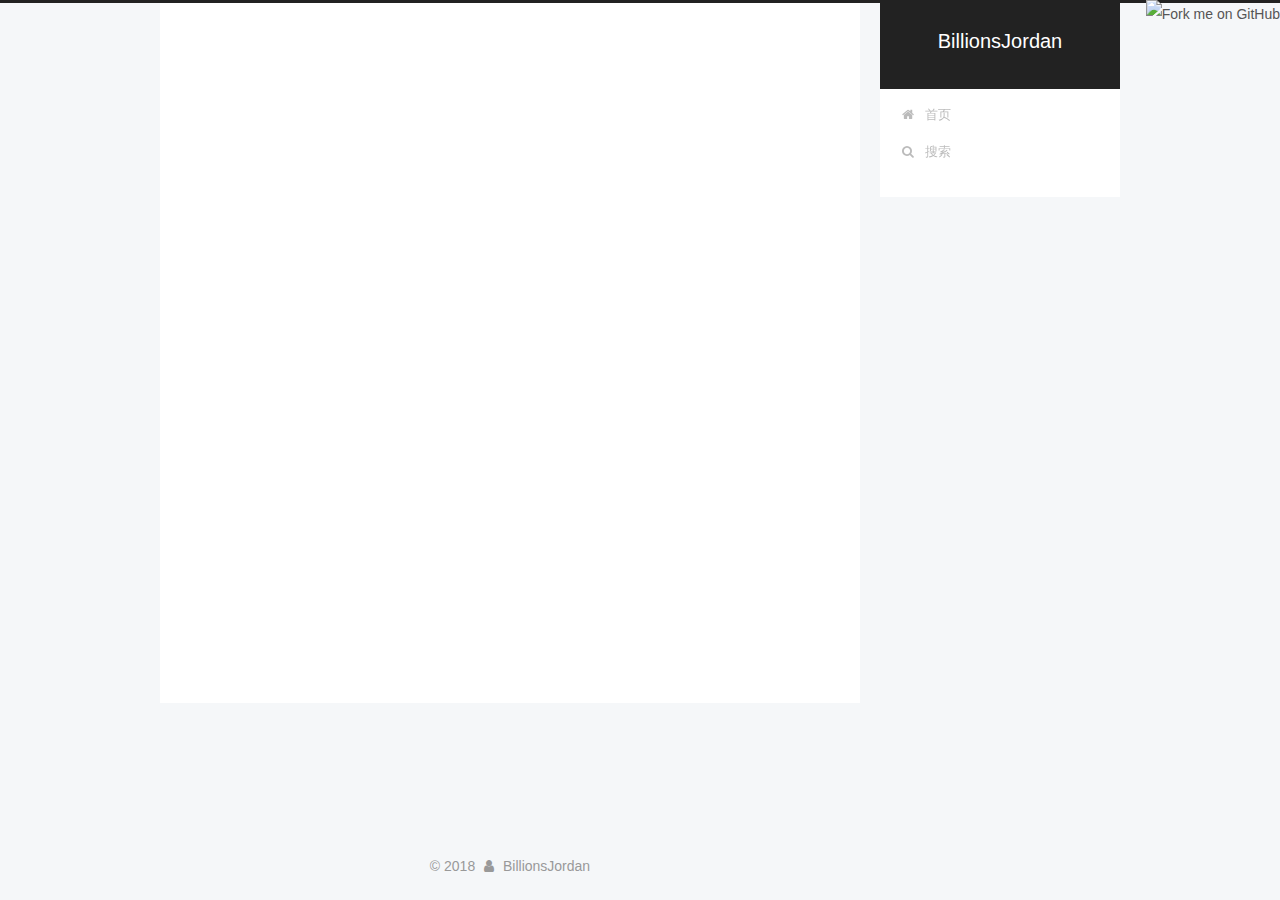
==== index.html @ 919eaffe "hexo deploy" ====
<!DOCTYPE html>



  


<html class="theme-next pisces use-motion" lang="zh-Hans">
<head>
  <meta charset="UTF-8"/>
<meta http-equiv="X-UA-Compatible" content="IE=edge" />
<meta name="viewport" content="width=device-width, initial-scale=1, maximum-scale=1"/>
<meta name="theme-color" content="#222">









<meta http-equiv="Cache-Control" content="no-transform" />
<meta http-equiv="Cache-Control" content="no-siteapp" />
















  
  
  <link href="/lib/fancybox/source/jquery.fancybox.css?v=2.1.5" rel="stylesheet" type="text/css" />







<link href="/lib/font-awesome/css/font-awesome.min.css?v=4.6.2" rel="stylesheet" type="text/css" />

<link href="/css/main.css?v=5.1.4" rel="stylesheet" type="text/css" />


  <link rel="apple-touch-icon" sizes="180x180" href="/images/apple-touch-icon-next.png?v=5.1.4">


  <link rel="icon" type="image/png" sizes="32x32" href="/images/favicon-32x32-next.png?v=5.1.4">


  <link rel="icon" type="image/png" sizes="16x16" href="/images/favicon-16x16-next.png?v=5.1.4">


  <link rel="mask-icon" href="/images/logo.svg?v=5.1.4" color="#222">





  <meta name="keywords" content="Hexo, NexT" />





  <link rel="alternate" href="/atom.xml" title="BillionsJordan" type="application/atom+xml" />






<meta name="description" content="Do something you like!">
<meta property="og:type" content="website">
<meta property="og:title" content="BillionsJordan">
<meta property="og:url" content="http://yoursite.com/index.html">
<meta property="og:site_name" content="BillionsJordan">
<meta property="og:description" content="Do something you like!">
<meta property="og:locale" content="zh-Hans">
<meta name="twitter:card" content="summary">
<meta name="twitter:title" content="BillionsJordan">
<meta name="twitter:description" content="Do something you like!">



<script type="text/javascript" id="hexo.configurations">
  var NexT = window.NexT || {};
  var CONFIG = {
    root: '/',
    scheme: 'Pisces',
    version: '5.1.4',
    sidebar: {"position":"right","display":"post","offset":12,"b2t":false,"scrollpercent":false,"onmobile":false},
    fancybox: true,
    tabs: true,
    motion: {"enable":true,"async":false,"transition":{"post_block":"fadeIn","post_header":"slideDownIn","post_body":"slideDownIn","coll_header":"slideLeftIn","sidebar":"slideUpIn"}},
    duoshuo: {
      userId: '0',
      author: '博主'
    },
    algolia: {
      applicationID: '',
      apiKey: '',
      indexName: '',
      hits: {"per_page":10},
      labels: {"input_placeholder":"Search for Posts","hits_empty":"We didn't find any results for the search: ${query}","hits_stats":"${hits} results found in ${time} ms"}
    }
  };
</script>



  <link rel="canonical" href="http://yoursite.com/"/>





  <title>BillionsJordan</title>
  








</head>

<body itemscope itemtype="http://schema.org/WebPage" lang="zh-Hans">

  
  
    
  

  <div class="container sidebar-position-right 
  page-home">
    <div class="headband"></div>
	<a href="https://github.com/BillionsJordan"><img style="position: absolute; top: 0; right: 0; border: 0;" src="https://s3.amazonaws.com/github/ribbons/forkme_right_darkblue_121621.png" alt="Fork me on GitHub"></a>
    <header id="header" class="header" itemscope itemtype="http://schema.org/WPHeader">
      <div class="header-inner"><div class="site-brand-wrapper">
  <div class="site-meta ">
    

    <div class="custom-logo-site-title">
      <a href="/"  class="brand" rel="start">
        <span class="logo-line-before"><i></i></span>
        <span class="site-title">BillionsJordan</span>
        <span class="logo-line-after"><i></i></span>
      </a>
    </div>
      
        <p class="site-subtitle"></p>
      
  </div>

  <div class="site-nav-toggle">
    <button>
      <span class="btn-bar"></span>
      <span class="btn-bar"></span>
      <span class="btn-bar"></span>
    </button>
  </div>
</div>

<nav class="site-nav">
  

  
    <ul id="menu" class="menu">
      
        
        <li class="menu-item menu-item-home">
          <a href="/" rel="section">
            
              <i class="menu-item-icon fa fa-fw fa-home"></i> <br />
            
            首页
          </a>
        </li>
      

      
        <li class="menu-item menu-item-search">
          
            <a href="javascript:;" class="popup-trigger">
          
            
              <i class="menu-item-icon fa fa-search fa-fw"></i> <br />
            
            搜索
          </a>
        </li>
      
    </ul>
  

  
    <div class="site-search">
      
  <div class="popup search-popup local-search-popup">
  <div class="local-search-header clearfix">
    <span class="search-icon">
      <i class="fa fa-search"></i>
    </span>
    <span class="popup-btn-close">
      <i class="fa fa-times-circle"></i>
    </span>
    <div class="local-search-input-wrapper">
      <input autocomplete="off"
             placeholder="搜索..." spellcheck="false"
             type="text" id="local-search-input">
    </div>
  </div>
  <div id="local-search-result"></div>
</div>



    </div>
  
</nav>



 </div>
    </header>

    <main id="main" class="main">
      <div class="main-inner">
        <div class="content-wrap">
          <div id="content" class="content">
            
  <section id="posts" class="posts-expand">
    
      

  

  
  
  

  <article class="post post-type-normal" itemscope itemtype="http://schema.org/Article">
  
  
  
  <div class="post-block">
    <link itemprop="mainEntityOfPage" href="http://yoursite.com/2018/08/22/创建hexo博客的一些小点/">

    <span hidden itemprop="author" itemscope itemtype="http://schema.org/Person">
      <meta itemprop="name" content="BillionsJordan">
      <meta itemprop="description" content="">
      <meta itemprop="image" content="/uploads/avatar.png">
    </span>

    <span hidden itemprop="publisher" itemscope itemtype="http://schema.org/Organization">
      <meta itemprop="name" content="BillionsJordan">
    </span>

    
      <header class="post-header">

        
        
          <h1 class="post-title" itemprop="name headline">
                
                <a class="post-title-link" href="/2018/08/22/创建hexo博客的一些小点/" itemprop="url">创建hexo博客的一些小点</a></h1>
        

        <div class="post-meta">
          <span class="post-time">
            
              <span class="post-meta-item-icon">
                <i class="fa fa-calendar-o"></i>
              </span>
              
                <span class="post-meta-item-text">发表于</span>
              
              <time title="创建于" itemprop="dateCreated datePublished" datetime="2018-08-22T10:45:50+08:00">
                2018-08-22
              </time>
            

            

            
          </span>

          

          
            
          

          
          
             <span id="/2018/08/22/创建hexo博客的一些小点/" class="leancloud_visitors" data-flag-title="创建hexo博客的一些小点">
                &nbsp;阅读次数
			   <span class="post-meta-divider">|</span>
               <span class="post-meta-item-icon">
                 <i class="fa fa-eye"></i>
               </span>
               
                 <span class="post-meta-item-text">阅读次数&#58;</span>
               
                 <span class="leancloud-visitors-count"></span>
             </span>
          

          

          
            <div class="post-wordcount">
              
                
                <span class="post-meta-item-icon">
                  <i class="fa fa-file-word-o"></i>
                </span>
                
                  <span class="post-meta-item-text">字数统计&#58;</span>
                
                <span title="字数统计">
                  551
                </span>
              

              
                <span class="post-meta-divider">|</span>
              

              
                <span class="post-meta-item-icon">
                  <i class="fa fa-clock-o"></i>
                </span>
                
                  <span class="post-meta-item-text">阅读时长 &asymp;</span>
                
                <span title="阅读时长">
                  2
                </span>
              
            </div>
          

          

        </div>
      </header>
    

    
    
    
    <div class="post-body" itemprop="articleBody">

      
      

      
        
          
          本文不涉及到太具体的安装方法粗略总结一下：
1.hexo-admin的作用&ensp; &emsp; 个人而言，还没有体会出太大的作用。&emsp; &emsp;1.hexo插入图片时，在创建md文件的同时需要创建一个同名文件夹，用来存储图片。而admin后台中的post新建md文件时并没有创建该文
          ...
          <!--noindex-->
          <div class="post-button text-center">
            <a class="btn" href="/2018/08/22/创建hexo博客的一些小点/#more" rel="contents">
              阅读全文 &raquo;
            </a>
          </div>
          <!--/noindex-->
        
      
    </div>
    
    
    

	<div>
	
	</div>
	
	
    

	
    

    
	
    <footer class="post-footer">
      

      

      

      
      
        <div class="post-eof"></div>
      
    </footer>
  </div>
  
  
  
  </article>


    
  </section>

  


          </div>
          


          

        </div>
        
          
  
  <div class="sidebar-toggle">
    <div class="sidebar-toggle-line-wrap">
      <span class="sidebar-toggle-line sidebar-toggle-line-first"></span>
      <span class="sidebar-toggle-line sidebar-toggle-line-middle"></span>
      <span class="sidebar-toggle-line sidebar-toggle-line-last"></span>
    </div>
  </div>

  <aside id="sidebar" class="sidebar">
    
    <div class="sidebar-inner">

      

      

      <section class="site-overview-wrap sidebar-panel sidebar-panel-active">
        <div class="site-overview">
          <div class="site-author motion-element" itemprop="author" itemscope itemtype="http://schema.org/Person">
            
              <img class="site-author-image" itemprop="image"
                src="/uploads/avatar.png"
                alt="BillionsJordan" />
            
              <p class="site-author-name" itemprop="name">BillionsJordan</p>
              <p class="site-description motion-element" itemprop="description">Do something you like!</p>
          </div>

          <nav class="site-state motion-element">

            
              <div class="site-state-item site-state-posts">
              
                <a href="/archives">
              
                  <span class="site-state-item-count">1</span>
                  <span class="site-state-item-name">日志</span>
                </a>
              </div>
            

            

            

          </nav>

          
            <div class="feed-link motion-element">
              <a href="/atom.xml" rel="alternate">
                <i class="fa fa-rss"></i>
                RSS
              </a>
            </div>
          

          

          
          

          
          

          

        </div>
      </section>

      

      

    </div>
  </aside>


        
      </div>
    </main>

    <footer id="footer" class="footer">
      <div class="footer-inner">
        
<div class="copyright">&copy; <span itemprop="copyrightYear">2018</span>
  <span class="with-love">
    <i class="fa fa-user"></i>
  </span>
  <span class="author" itemprop="copyrightHolder">BillionsJordan</span>
  
  
</div>

<!-- 
  

  <div class="powered-by">由 <a class="theme-link" target="_blank" href="https://hexo.io">Hexo</a> 强力驱动</div>



  <span class="post-meta-divider">|</span>



  <div class="theme-info">主题 &mdash; <a class="theme-link" target="_blank" href="https://github.com/iissnan/hexo-theme-next">NexT.Pisces</a> v5.1.4</div>
 -->




        







        
      </div>
    </footer>

    
      <div class="back-to-top">
        <i class="fa fa-arrow-up"></i>
        
      </div>
    

    

  </div>

  

<script type="text/javascript">
  if (Object.prototype.toString.call(window.Promise) !== '[object Function]') {
    window.Promise = null;
  }
</script>









  












  
  
    <script type="text/javascript" src="/lib/jquery/index.js?v=2.1.3"></script>
  

  
  
    <script type="text/javascript" src="/lib/fastclick/lib/fastclick.min.js?v=1.0.6"></script>
  

  
  
    <script type="text/javascript" src="/lib/jquery_lazyload/jquery.lazyload.js?v=1.9.7"></script>
  

  
  
    <script type="text/javascript" src="/lib/velocity/velocity.min.js?v=1.2.1"></script>
  

  
  
    <script type="text/javascript" src="/lib/velocity/velocity.ui.min.js?v=1.2.1"></script>
  

  
  
    <script type="text/javascript" src="/lib/fancybox/source/jquery.fancybox.pack.js?v=2.1.5"></script>
  


  


  <script type="text/javascript" src="/js/src/utils.js?v=5.1.4"></script>

  <script type="text/javascript" src="/js/src/motion.js?v=5.1.4"></script>



  
  


  <script type="text/javascript" src="/js/src/affix.js?v=5.1.4"></script>

  <script type="text/javascript" src="/js/src/schemes/pisces.js?v=5.1.4"></script>



  

  


  <script type="text/javascript" src="/js/src/bootstrap.js?v=5.1.4"></script>



  


  




	





  





  












  

  <script type="text/javascript">
    // Popup Window;
    var isfetched = false;
    var isXml = true;
    // Search DB path;
    var search_path = "search.xml";
    if (search_path.length === 0) {
      search_path = "search.xml";
    } else if (/json$/i.test(search_path)) {
      isXml = false;
    }
    var path = "/" + search_path;
    // monitor main search box;

    var onPopupClose = function (e) {
      $('.popup').hide();
      $('#local-search-input').val('');
      $('.search-result-list').remove();
      $('#no-result').remove();
      $(".local-search-pop-overlay").remove();
      $('body').css('overflow', '');
    }

    function proceedsearch() {
      $("body")
        .append('<div class="search-popup-overlay local-search-pop-overlay"></div>')
        .css('overflow', 'hidden');
      $('.search-popup-overlay').click(onPopupClose);
      $('.popup').toggle();
      var $localSearchInput = $('#local-search-input');
      $localSearchInput.attr("autocapitalize", "none");
      $localSearchInput.attr("autocorrect", "off");
      $localSearchInput.focus();
    }

    // search function;
    var searchFunc = function(path, search_id, content_id) {
      'use strict';

      // start loading animation
      $("body")
        .append('<div class="search-popup-overlay local-search-pop-overlay">' +
          '<div id="search-loading-icon">' +
          '<i class="fa fa-spinner fa-pulse fa-5x fa-fw"></i>' +
          '</div>' +
          '</div>')
        .css('overflow', 'hidden');
      $("#search-loading-icon").css('margin', '20% auto 0 auto').css('text-align', 'center');

      $.ajax({
        url: path,
        dataType: isXml ? "xml" : "json",
        async: true,
        success: function(res) {
          // get the contents from search data
          isfetched = true;
          $('.popup').detach().appendTo('.header-inner');
          var datas = isXml ? $("entry", res).map(function() {
            return {
              title: $("title", this).text(),
              content: $("content",this).text(),
              url: $("url" , this).text()
            };
          }).get() : res;
          var input = document.getElementById(search_id);
          var resultContent = document.getElementById(content_id);
          var inputEventFunction = function() {
            var searchText = input.value.trim().toLowerCase();
            var keywords = searchText.split(/[\s\-]+/);
            if (keywords.length > 1) {
              keywords.push(searchText);
            }
            var resultItems = [];
            if (searchText.length > 0) {
              // perform local searching
              datas.forEach(function(data) {
                var isMatch = false;
                var hitCount = 0;
                var searchTextCount = 0;
                var title = data.title.trim();
                var titleInLowerCase = title.toLowerCase();
                var content = data.content.trim().replace(/<[^>]+>/g,"");
                var contentInLowerCase = content.toLowerCase();
                var articleUrl = decodeURIComponent(data.url);
                var indexOfTitle = [];
                var indexOfContent = [];
                // only match articles with not empty titles
                if(title != '') {
                  keywords.forEach(function(keyword) {
                    function getIndexByWord(word, text, caseSensitive) {
                      var wordLen = word.length;
                      if (wordLen === 0) {
                        return [];
                      }
                      var startPosition = 0, position = [], index = [];
                      if (!caseSensitive) {
                        text = text.toLowerCase();
                        word = word.toLowerCase();
                      }
                      while ((position = text.indexOf(word, startPosition)) > -1) {
                        index.push({position: position, word: word});
                        startPosition = position + wordLen;
                      }
                      return index;
                    }

                    indexOfTitle = indexOfTitle.concat(getIndexByWord(keyword, titleInLowerCase, false));
                    indexOfContent = indexOfContent.concat(getIndexByWord(keyword, contentInLowerCase, false));
                  });
                  if (indexOfTitle.length > 0 || indexOfContent.length > 0) {
                    isMatch = true;
                    hitCount = indexOfTitle.length + indexOfContent.length;
                  }
                }

                // show search results

                if (isMatch) {
                  // sort index by position of keyword

                  [indexOfTitle, indexOfContent].forEach(function (index) {
                    index.sort(function (itemLeft, itemRight) {
                      if (itemRight.position !== itemLeft.position) {
                        return itemRight.position - itemLeft.position;
                      } else {
                        return itemLeft.word.length - itemRight.word.length;
                      }
                    });
                  });

                  // merge hits into slices

                  function mergeIntoSlice(text, start, end, index) {
                    var item = index[index.length - 1];
                    var position = item.position;
                    var word = item.word;
                    var hits = [];
                    var searchTextCountInSlice = 0;
                    while (position + word.length <= end && index.length != 0) {
                      if (word === searchText) {
                        searchTextCountInSlice++;
                      }
                      hits.push({position: position, length: word.length});
                      var wordEnd = position + word.length;

                      // move to next position of hit

                      index.pop();
                      while (index.length != 0) {
                        item = index[index.length - 1];
                        position = item.position;
                        word = item.word;
                        if (wordEnd > position) {
                          index.pop();
                        } else {
                          break;
                        }
                      }
                    }
                    searchTextCount += searchTextCountInSlice;
                    return {
                      hits: hits,
                      start: start,
                      end: end,
                      searchTextCount: searchTextCountInSlice
                    };
                  }

                  var slicesOfTitle = [];
                  if (indexOfTitle.length != 0) {
                    slicesOfTitle.push(mergeIntoSlice(title, 0, title.length, indexOfTitle));
                  }

                  var slicesOfContent = [];
                  while (indexOfContent.length != 0) {
                    var item = indexOfContent[indexOfContent.length - 1];
                    var position = item.position;
                    var word = item.word;
                    // cut out 100 characters
                    var start = position - 20;
                    var end = position + 80;
                    if(start < 0){
                      start = 0;
                    }
                    if (end < position + word.length) {
                      end = position + word.length;
                    }
                    if(end > content.length){
                      end = content.length;
                    }
                    slicesOfContent.push(mergeIntoSlice(content, start, end, indexOfContent));
                  }

                  // sort slices in content by search text's count and hits' count

                  slicesOfContent.sort(function (sliceLeft, sliceRight) {
                    if (sliceLeft.searchTextCount !== sliceRight.searchTextCount) {
                      return sliceRight.searchTextCount - sliceLeft.searchTextCount;
                    } else if (sliceLeft.hits.length !== sliceRight.hits.length) {
                      return sliceRight.hits.length - sliceLeft.hits.length;
                    } else {
                      return sliceLeft.start - sliceRight.start;
                    }
                  });

                  // select top N slices in content

                  var upperBound = parseInt('1');
                  if (upperBound >= 0) {
                    slicesOfContent = slicesOfContent.slice(0, upperBound);
                  }

                  // highlight title and content

                  function highlightKeyword(text, slice) {
                    var result = '';
                    var prevEnd = slice.start;
                    slice.hits.forEach(function (hit) {
                      result += text.substring(prevEnd, hit.position);
                      var end = hit.position + hit.length;
                      result += '<b class="search-keyword">' + text.substring(hit.position, end) + '</b>';
                      prevEnd = end;
                    });
                    result += text.substring(prevEnd, slice.end);
                    return result;
                  }

                  var resultItem = '';

                  if (slicesOfTitle.length != 0) {
                    resultItem += "<li><a href='" + articleUrl + "' class='search-result-title'>" + highlightKeyword(title, slicesOfTitle[0]) + "</a>";
                  } else {
                    resultItem += "<li><a href='" + articleUrl + "' class='search-result-title'>" + title + "</a>";
                  }

                  slicesOfContent.forEach(function (slice) {
                    resultItem += "<a href='" + articleUrl + "'>" +
                      "<p class=\"search-result\">" + highlightKeyword(content, slice) +
                      "...</p>" + "</a>";
                  });

                  resultItem += "</li>";
                  resultItems.push({
                    item: resultItem,
                    searchTextCount: searchTextCount,
                    hitCount: hitCount,
                    id: resultItems.length
                  });
                }
              })
            };
            if (keywords.length === 1 && keywords[0] === "") {
              resultContent.innerHTML = '<div id="no-result"><i class="fa fa-search fa-5x" /></div>'
            } else if (resultItems.length === 0) {
              resultContent.innerHTML = '<div id="no-result"><i class="fa fa-frown-o fa-5x" /></div>'
            } else {
              resultItems.sort(function (resultLeft, resultRight) {
                if (resultLeft.searchTextCount !== resultRight.searchTextCount) {
                  return resultRight.searchTextCount - resultLeft.searchTextCount;
                } else if (resultLeft.hitCount !== resultRight.hitCount) {
                  return resultRight.hitCount - resultLeft.hitCount;
                } else {
                  return resultRight.id - resultLeft.id;
                }
              });
              var searchResultList = '<ul class=\"search-result-list\">';
              resultItems.forEach(function (result) {
                searchResultList += result.item;
              })
              searchResultList += "</ul>";
              resultContent.innerHTML = searchResultList;
            }
          }

          if ('auto' === 'auto') {
            input.addEventListener('input', inputEventFunction);
          } else {
            $('.search-icon').click(inputEventFunction);
            input.addEventListener('keypress', function (event) {
              if (event.keyCode === 13) {
                inputEventFunction();
              }
            });
          }

          // remove loading animation
          $(".local-search-pop-overlay").remove();
          $('body').css('overflow', '');

          proceedsearch();
        }
      });
    }

    // handle and trigger popup window;
    $('.popup-trigger').click(function(e) {
      e.stopPropagation();
      if (isfetched === false) {
        searchFunc(path, 'local-search-input', 'local-search-result');
      } else {
        proceedsearch();
      };
    });

    $('.popup-btn-close').click(onPopupClose);
    $('.popup').click(function(e){
      e.stopPropagation();
    });
    $(document).on('keyup', function (event) {
      var shouldDismissSearchPopup = event.which === 27 &&
        $('.search-popup').is(':visible');
      if (shouldDismissSearchPopup) {
        onPopupClose();
      }
    });
  </script>





  

  
  <script src="https://cdn1.lncld.net/static/js/av-core-mini-0.6.4.js"></script>
  <script>AV.initialize("F7f2YlLB9B2sDqPc4RplpLB1-gzGzoHsz", "wRwfqCRdcYtzFv7EVg0cQFqX");</script>
  <script>
    function showTime(Counter) {
      var query = new AV.Query(Counter);
      var entries = [];
      var $visitors = $(".leancloud_visitors");

      $visitors.each(function () {
        entries.push( $(this).attr("id").trim() );
      });

      query.containedIn('url', entries);
      query.find()
        .done(function (results) {
          var COUNT_CONTAINER_REF = '.leancloud-visitors-count';

          if (results.length === 0) {
            $visitors.find(COUNT_CONTAINER_REF).text(0);
            return;
          }

          for (var i = 0; i < results.length; i++) {
            var item = results[i];
            var url = item.get('url');
            var time = item.get('time');
            var element = document.getElementById(url);

            $(element).find(COUNT_CONTAINER_REF).text(time);
          }
          for(var i = 0; i < entries.length; i++) {
            var url = entries[i];
            var element = document.getElementById(url);
            var countSpan = $(element).find(COUNT_CONTAINER_REF);
            if( countSpan.text() == '') {
              countSpan.text(0);
            }
          }
        })
        .fail(function (object, error) {
          console.log("Error: " + error.code + " " + error.message);
        });
    }

    function addCount(Counter) {
      var $visitors = $(".leancloud_visitors");
      var url = $visitors.attr('id').trim();
      var title = $visitors.attr('data-flag-title').trim();
      var query = new AV.Query(Counter);

      query.equalTo("url", url);
      query.find({
        success: function(results) {
          if (results.length > 0) {
            var counter = results[0];
            counter.fetchWhenSave(true);
            counter.increment("time");
            counter.save(null, {
              success: function(counter) {
                var $element = $(document.getElementById(url));
                $element.find('.leancloud-visitors-count').text(counter.get('time'));
              },
              error: function(counter, error) {
                console.log('Failed to save Visitor num, with error message: ' + error.message);
              }
            });
          } else {
            var newcounter = new Counter();
            /* Set ACL */
            var acl = new AV.ACL();
            acl.setPublicReadAccess(true);
            acl.setPublicWriteAccess(true);
            newcounter.setACL(acl);
            /* End Set ACL */
            newcounter.set("title", title);
            newcounter.set("url", url);
            newcounter.set("time", 1);
            newcounter.save(null, {
              success: function(newcounter) {
                var $element = $(document.getElementById(url));
                $element.find('.leancloud-visitors-count').text(newcounter.get('time'));
              },
              error: function(newcounter, error) {
                console.log('Failed to create');
              }
            });
          }
        },
        error: function(error) {
          console.log('Error:' + error.code + " " + error.message);
        }
      });
    }

    $(function() {
      var Counter = AV.Object.extend("Counter");
      if ($('.leancloud_visitors').length == 1) {
        addCount(Counter);
      } else if ($('.post-title-link').length > 1) {
        showTime(Counter);
      }
    });
  </script>



  

  

  
  

  

  

  

  
  <!-- custom analytics part create by xiamo -->
<script src="https://cdn1.lncld.net/static/js/av-core-mini-0.6.1.js"></script>
<script>AV.initialize("F7f2YlLB9B2sDqPc4RplpLB1-gzGzoHsz", "wRwfqCRdcYtzFv7EVg0cQFqX");</script>
<script>
function showTime(Counter) {
	var query = new AV.Query(Counter);
	$(".leancloud_visitors").each(function() {
		var url = $(this).attr("id").trim();
		query.equalTo("url", url);
		query.find({
			success: function(results) {
				if (results.length == 0) {
					var content = '0 ' + $(document.getElementById(url)).text();
					$(document.getElementById(url)).text(content);
					return;
				}
				for (var i = 0; i < results.length; i++) {
					var object = results[i];
					var content = object.get('time') + ' ' + $(document.getElementById(url)).text();
					$(document.getElementById(url)).text(content);
				}
			},
			error: function(object, error) {
				console.log("Error: " + error.code + " " + error.message);
			}
		});

	});
}

function addCount(Counter) {
	var Counter = AV.Object.extend("Counter");
	url = $(".leancloud_visitors").attr('id').trim();
	title = $(".leancloud_visitors").attr('data-flag-title').trim();
	var query = new AV.Query(Counter);
	query.equalTo("url", url);
	query.find({
		success: function(results) {
			if (results.length > 0) {
				var counter = results[0];
				counter.fetchWhenSave(true);
				counter.increment("time");
				counter.save(null, {
					success: function(counter) {
						var content =  counter.get('time') + ' ' + $(document.getElementById(url)).text();
						$(document.getElementById(url)).text(content);
					},
					error: function(counter, error) {
						console.log('Failed to save Visitor num, with error message: ' + error.message);
					}
				});
			} else {
				var newcounter = new Counter();
				newcounter.set("title", title);
				newcounter.set("url", url);
				newcounter.set("time", 1);
				newcounter.save(null, {
					success: function(newcounter) {
					    console.log("newcounter.get('time')="+newcounter.get('time'));
						var content = newcounter.get('time') + ' ' + $(document.getElementById(url)).text();
						$(document.getElementById(url)).text(content);
					},
					error: function(newcounter, error) {
						console.log('Failed to create');
					}
				});
			}
		},
		error: function(error) {
			console.log('Error:' + error.code + " " + error.message);
		}
	});
}
$(function() {
	var Counter = AV.Object.extend("Counter");
	if ($('.leancloud_visitors').length == 1) {
		addCount(Counter);
	} else if ($('.post-title-link').length > 1) {
		showTime(Counter);
	}
}); 
</script>
  
</body>
</html>
---- css/main.css ----
/* normalize.css v3.0.2 | MIT License | git.io/normalize */
html {
  font-family: sans-serif; /* 1 */
  -ms-text-size-adjust: 100%; /* 2 */
  -webkit-text-size-adjust: 100%; /* 2 */
}
body {
  margin: 0;
}
article,
aside,
details,
figcaption,
figure,
footer,
header,
hgroup,
main,
menu,
nav,
section,
summary {
  display: block;
}
audio,
canvas,
progress,
video {
  display: inline-block; /* 1 */
  vertical-align: baseline; /* 2 */
}
audio:not([controls]) {
  display: none;
  height: 0;
}
[hidden],
template {
  display: none;
}
a {
  background-color: transparent;
}
a:active,
a:hover {
  outline: 0;
}
abbr[title] {
  border-bottom: 1px dotted;
}
b,
strong {
  font-weight: bold;
}
dfn {
  font-style: italic;
}
h1 {
  font-size: 2em;
  margin: 0.67em 0;
}
mark {
  background: #ff0;
  color: #000;
}
small {
  font-size: 80%;
}
sub,
sup {
  font-size: 75%;
  line-height: 0;
  position: relative;
  vertical-align: baseline;
}
sup {
  top: -0.5em;
}
sub {
  bottom: -0.25em;
}
img {
  border: 0;
}
svg:not(:root) {
  overflow: hidden;
}
figure {
  margin: 1em 40px;
}
hr {
  -moz-box-sizing: content-box;
  box-sizing: content-box;
  height: 0;
}
pre {
  overflow: auto;
}
code,
kbd,
pre,
samp {
  font-family: monospace, monospace;
  font-size: 1em;
}
button,
input,
optgroup,
select,
textarea {
  color: inherit; /* 1 */
  font: inherit; /* 2 */
  margin: 0; /* 3 */
}
button {
  overflow: visible;
}
button,
select {
  text-transform: none;
}
button,
html input[type="button"],
input[type="reset"],
input[type="submit"] {
  -webkit-appearance: button; /* 2 */
  cursor: pointer; /* 3 */
}
button[disabled],
html input[disabled] {
  cursor: default;
}
button::-moz-focus-inner,
input::-moz-focus-inner {
  border: 0;
  padding: 0;
}
input {
  line-height: normal;
}
input[type="checkbox"],
input[type="radio"] {
  box-sizing: border-box; /* 1 */
  padding: 0; /* 2 */
}
input[type="number"]::-webkit-inner-spin-button,
input[type="number"]::-webkit-outer-spin-button {
  height: auto;
}
input[type="search"] {
  -webkit-appearance: textfield; /* 1 */
  -moz-box-sizing: content-box;
  -webkit-box-sizing: content-box; /* 2 */
  box-sizing: content-box;
}
input[type="search"]::-webkit-search-cancel-button,
input[type="search"]::-webkit-search-decoration {
  -webkit-appearance: none;
}
fieldset {
  border: 1px solid #c0c0c0;
  margin: 0 2px;
  padding: 0.35em 0.625em 0.75em;
}
legend {
  border: 0; /* 1 */
  padding: 0; /* 2 */
}
textarea {
  overflow: auto;
}
optgroup {
  font-weight: bold;
}
table {
  border-collapse: collapse;
  border-spacing: 0;
}
td,
th {
  padding: 0;
}
::selection {
  background: #262a30;
  color: #fff;
}
body {
  position: relative;
  font-family: 'Lato', "PingFang SC", "Microsoft YaHei", sans-serif;
  font-size: 14px;
  line-height: 2;
  color: #555;
  background: #f5f7f9;
}
@media (max-width: 767px) {
  body {
    padding-right: 0 !important;
  }
}
@media (min-width: 768px) and (max-width: 991px) {
  body {
    padding-right: 0 !important;
  }
}
@media (min-width: 1600px) {
  body {
    font-size: 16px;
  }
}
h1,
h2,
h3,
h4,
h5,
h6 {
  margin: 0;
  padding: 0;
  font-weight: bold;
  line-height: 1.5;
  font-family: 'Lato', "PingFang SC", "Microsoft YaHei", sans-serif;
}
h2,
h3,
h4,
h5,
h6 {
  margin: 20px 0 15px;
}
h1 {
  font-size: 22px;
}
@media (max-width: 767px) {
  h1 {
    font-size: 18px;
  }
}
h2 {
  font-size: 20px;
}
@media (max-width: 767px) {
  h2 {
    font-size: 16px;
  }
}
h3 {
  font-size: 18px;
}
@media (max-width: 767px) {
  h3 {
    font-size: 14px;
  }
}
h4 {
  font-size: 16px;
}
@media (max-width: 767px) {
  h4 {
    font-size: 12px;
  }
}
h5 {
  font-size: 14px;
}
@media (max-width: 767px) {
  h5 {
    font-size: 10px;
  }
}
h6 {
  font-size: 12px;
}
@media (max-width: 767px) {
  h6 {
    font-size: 8px;
  }
}
p {
  margin: 0 0 20px 0;
}
a {
  color: #555;
  text-decoration: none;
  outline: none;
  border-bottom: 1px solid #999;
  word-wrap: break-word;
}
a:hover {
  color: #222;
  border-bottom-color: #222;
}
blockquote {
  margin: 0;
  padding: 0;
}
img {
  display: block;
  margin: auto;
  max-width: 100%;
  height: auto;
}
hr {
  margin: 40px 0;
  height: 3px;
  border: none;
  background-color: #ddd;
  background-image: repeating-linear-gradient(-45deg, #fff, #fff 4px, transparent 4px, transparent 8px);
}
blockquote {
  padding: 0 15px;
  color: #666;
  border-left: 4px solid #ddd;
}
blockquote cite::before {
  content: "-";
  padding: 0 5px;
}
dt {
  font-weight: 700;
}
dd {
  margin: 0;
  padding: 0;
}
kbd {
  border: 1px solid #ccc;
  border-radius: 0.2em;
  box-shadow: 0.1em 0.1em 0.2em rgba(0,0,0,0.1);
  background-color: #f9f9f9;
  font-family: inherit;
  background-image: -webkit-linear-gradient(top, #eee, #fff, #eee);
  padding: 0.1em 0.3em;
  white-space: nowrap;
}
.text-left {
  text-align: left;
}
.text-center {
  text-align: center;
}
.text-right {
  text-align: right;
}
.text-justify {
  text-align: justify;
}
.text-nowrap {
  white-space: nowrap;
}
.text-lowercase {
  text-transform: lowercase;
}
.text-uppercase {
  text-transform: uppercase;
}
.text-capitalize {
  text-transform: capitalize;
}
.center-block {
  display: block;
  margin-left: auto;
  margin-right: auto;
}
.clearfix:before,
.clearfix:after {
  content: " ";
  display: table;
}
.clearfix:after {
  clear: both;
}
.pullquote {
  width: 45%;
}
.pullquote.left {
  float: left;
  margin-left: 5px;
  margin-right: 10px;
}
.pullquote.right {
  float: right;
  margin-left: 10px;
  margin-right: 5px;
}
.affix.affix.affix {
  position: fixed;
}
.translation {
  margin-top: -20px;
  font-size: 14px;
  color: #999;
}
.scrollbar-measure {
  width: 100px;
  height: 100px;
  overflow: scroll;
  position: absolute;
  top: -9999px;
}
.use-motion .motion-element {
  opacity: 0;
}
table {
  margin: 20px 0;
  width: 100%;
  border-collapse: collapse;
  border-spacing: 0;
  border: 1px solid #ddd;
  font-size: 14px;
  table-layout: fixed;
  word-wrap: break-all;
}
table>tbody>tr:nth-of-type(odd) {
  background-color: #f9f9f9;
}
table>tbody>tr:hover {
  background-color: #f5f5f5;
}
caption,
th,
td {
  padding: 8px;
  text-align: left;
  vertical-align: middle;
  font-weight: normal;
}
th,
td {
  border-bottom: 3px solid #ddd;
  border-right: 1px solid #eee;
}
th {
  padding-bottom: 10px;
  font-weight: 700;
}
td {
  border-bottom-width: 1px;
}
html,
body {
  height: 100%;
}
.container {
  position: relative;
  min-height: 100%;
}
.header-inner {
  margin: 0 auto;
  padding: 100px 0 70px;
  width: 700px;
}
@media (min-width: 1600px) {
  .container .header-inner {
    width: 900px;
  }
}
.main {
  padding-bottom: 150px;
}
.main-inner {
  margin: 0 auto;
  width: 700px;
}
@media (min-width: 1600px) {
  .container .main-inner {
    width: 900px;
  }
}
.footer {
  position: absolute;
  left: 0;
  bottom: 0;
  width: 100%;
  min-height: 50px;
}
.footer-inner {
  box-sizing: border-box;
  margin: 20px auto;
  width: 700px;
}
@media (min-width: 1600px) {
  .container .footer-inner {
    width: 900px;
  }
}
pre,
.highlight {
  overflow: auto;
  margin: 20px 0;
  padding: 0;
  font-size: 13px;
  color: #4d4d4c;
  background: #f7f7f7;
  line-height: 1.6;
}
pre,
code {
  font-family: consolas, Menlo, "PingFang SC", "Microsoft YaHei", monospace;
}
code {
  padding: 2px 4px;
  word-wrap: break-word;
  color: #555;
  background: #eee;
  border-radius: 3px;
  font-size: 13px;
}
pre {
  padding: 10px;
}
pre code {
  padding: 0;
  color: #4d4d4c;
  background: none;
  text-shadow: none;
}
.highlight {
  border-radius: 1px;
}
.highlight pre {
  border: none;
  margin: 0;
  padding: 10px 0;
}
.highlight table {
  margin: 0;
  width: auto;
  border: none;
}
.highlight td {
  border: none;
  padding: 0;
}
.highlight figcaption {
  font-size: 1em;
  color: #4d4d4c;
  line-height: 1em;
  margin-bottom: 1em;
}
.highlight figcaption:before,
.highlight figcaption:after {
  content: " ";
  display: table;
}
.highlight figcaption:after {
  clear: both;
}
.highlight figcaption a {
  float: right;
  color: #4d4d4c;
}
.highlight figcaption a:hover {
  border-bottom-color: #4d4d4c;
}
.highlight .gutter pre {
  padding-left: 10px;
  padding-right: 10px;
  color: #869194;
  text-align: right;
  background-color: #eff2f3;
}
.highlight .code pre {
  width: 100%;
  padding-left: 10px;
  padding-right: 10px;
  background-color: #f7f7f7;
}
.highlight .line {
  height: 20px;
}
.gutter {
  -webkit-user-select: none;
  -moz-user-select: none;
  -ms-user-select: none;
  user-select: none;
}
.gist table {
  width: auto;
}
.gist table td {
  border: none;
}
pre .deletion {
  background: #fdd;
}
pre .addition {
  background: #dfd;
}
pre .meta {
  color: #8959a8;
}
pre .comment {
  color: #8e908c;
}
pre .variable,
pre .attribute,
pre .tag,
pre .regexp,
pre .ruby .constant,
pre .xml .tag .title,
pre .xml .pi,
pre .xml .doctype,
pre .html .doctype,
pre .css .id,
pre .css .class,
pre .css .pseudo {
  color: #c82829;
}
pre .number,
pre .preprocessor,
pre .built_in,
pre .literal,
pre .params,
pre .constant,
pre .command {
  color: #f5871f;
}
pre .ruby .class .title,
pre .css .rules .attribute,
pre .string,
pre .value,
pre .inheritance,
pre .header,
pre .ruby .symbol,
pre .xml .cdata,
pre .special,
pre .number,
pre .formula {
  color: #718c00;
}
pre .title,
pre .css .hexcolor {
  color: #3e999f;
}
pre .function,
pre .python .decorator,
pre .python .title,
pre .ruby .function .title,
pre .ruby .title .keyword,
pre .perl .sub,
pre .javascript .title,
pre .coffeescript .title {
  color: #4271ae;
}
pre .keyword,
pre .javascript .function {
  color: #8959a8;
}
.full-image.full-image.full-image.full-image {
  border: none;
  max-width: 100%;
  width: auto;
  margin: 20px auto 25px;
}
@media (min-width: 992px) {
  .full-image.full-image.full-image.full-image {
    max-width: none;
    width: 118%;
    margin: 0 -9%;
  }
}
.blockquote-center,
.page-home .post-type-quote blockquote,
.page-post-detail .post-type-quote blockquote {
  position: relative;
  margin: 40px 0;
  padding: 0;
  border-left: none;
  text-align: center;
}
.blockquote-center::before,
.page-home .post-type-quote blockquote::before,
.page-post-detail .post-type-quote blockquote::before,
.blockquote-center::after,
.page-home .post-type-quote blockquote::after,
.page-post-detail .post-type-quote blockquote::after {
  position: absolute;
  content: ' ';
  display: block;
  width: 100%;
  height: 24px;
  opacity: 0.2;
  background-repeat: no-repeat;
  background-position: 0 -6px;
  background-size: 22px 22px;
}
.blockquote-center::before,
.page-home .post-type-quote blockquote::before,
.page-post-detail .post-type-quote blockquote::before {
  top: -20px;
  background-image: url("../images/quote-l.svg");
  border-top: 1px solid #ccc;
}
.blockquote-center::after,
.page-home .post-type-quote blockquote::after,
.page-post-detail .post-type-quote blockquote::after {
  bottom: -20px;
  background-image: url("../images/quote-r.svg");
  border-bottom: 1px solid #ccc;
  background-position: 100% 8px;
}
.blockquote-center p,
.page-home .post-type-quote blockquote p,
.page-post-detail .post-type-quote blockquote p,
.blockquote-center div,
.page-home .post-type-quote blockquote div,
.page-post-detail .post-type-quote blockquote div {
  text-align: center;
}
.post .post-body .group-picture img {
  box-sizing: border-box;
  padding: 0 3px;
  border: none;
}
.post .group-picture-row {
  overflow: hidden;
  margin-top: 6px;
}
.post .group-picture-row:first-child {
  margin-top: 0;
}
.post .group-picture-column {
  float: left;
}
.page-post-detail .post-body .group-picture-column {
  float: none;
  margin-top: 10px;
  width: auto !important;
}
.page-post-detail .post-body .group-picture-column img {
  margin: 0 auto;
}
.page-archive .group-picture-container {
  overflow: hidden;
}
.page-archive .group-picture-row {
  float: left;
}
.page-archive .group-picture-row:first-child {
  margin-top: 6px;
}
.page-archive .group-picture-column {
  max-width: 150px;
  max-height: 150px;
}
.post-body .note {
  position: relative;
  padding: 15px;
  margin-bottom: 20px;
  border: 1px solid #eee;
  border-left-width: 5px;
  border-radius: 3px;
}
.post-body .note h2,
.post-body .note h3,
.post-body .note h4,
.post-body .note h5,
.post-body .note h6 {
  margin-top: 0;
  margin-bottom: 0;
  border-bottom: initial;
  padding-top: 0 !important;
}
.post-body .note p:first-child,
.post-body .note ul:first-child,
.post-body .note ol:first-child,
.post-body .note table:first-child,
.post-body .note pre:first-child,
.post-body .note blockquote:first-child {
  margin-top: 0;
}
.post-body .note p:last-child,
.post-body .note ul:last-child,
.post-body .note ol:last-child,
.post-body .note table:last-child,
.post-body .note pre:last-child,
.post-body .note blockquote:last-child {
  margin-bottom: 0;
}
.post-body .note.default {
  border-left-color: #777;
}
.post-body .note.default h2,
.post-body .note.default h3,
.post-body .note.default h4,
.post-body .note.default h5,
.post-body .note.default h6 {
  color: #777;
}
.post-body .note.primary {
  border-left-color: #6f42c1;
}
.post-body .note.primary h2,
.post-body .note.primary h3,
.post-body .note.primary h4,
.post-body .note.primary h5,
.post-body .note.primary h6 {
  color: #6f42c1;
}
.post-body .note.info {
  border-left-color: #428bca;
}
.post-body .note.info h2,
.post-body .note.info h3,
.post-body .note.info h4,
.post-body .note.info h5,
.post-body .note.info h6 {
  color: #428bca;
}
.post-body .note.success {
  border-left-color: #5cb85c;
}
.post-body .note.success h2,
.post-body .note.success h3,
.post-body .note.success h4,
.post-body .note.success h5,
.post-body .note.success h6 {
  color: #5cb85c;
}
.post-body .note.warning {
  border-left-color: #f0ad4e;
}
.post-body .note.warning h2,
.post-body .note.warning h3,
.post-body .note.warning h4,
.post-body .note.warning h5,
.post-body .note.warning h6 {
  color: #f0ad4e;
}
.post-body .note.danger {
  border-left-color: #d9534f;
}
.post-body .note.danger h2,
.post-body .note.danger h3,
.post-body .note.danger h4,
.post-body .note.danger h5,
.post-body .note.danger h6 {
  color: #d9534f;
}
.post-body .label {
  display: inline;
  padding: 0 2px;
  white-space: nowrap;
}
.post-body .label.default {
  background-color: #f0f0f0;
}
.post-body .label.primary {
  background-color: #efe6f7;
}
.post-body .label.info {
  background-color: #e5f2f8;
}
.post-body .label.success {
  background-color: #e7f4e9;
}
.post-body .label.warning {
  background-color: #fcf6e1;
}
.post-body .label.danger {
  background-color: #fae8eb;
}
.post-body .tabs {
  position: relative;
  display: block;
  margin-bottom: 20px;
  padding-top: 10px;
}
.post-body .tabs ul.nav-tabs {
  margin: 0;
  padding: 0;
  display: flex;
  margin-bottom: -1px;
}
@media (max-width: 413px) {
  .post-body .tabs ul.nav-tabs {
    display: block;
    margin-bottom: 5px;
  }
}
.post-body .tabs ul.nav-tabs li.tab {
  list-style-type: none !important;
  margin: 0 0.25em 0 0;
  border-top: 3px solid transparent;
  border-left: 1px solid transparent;
  border-right: 1px solid transparent;
}
@media (max-width: 413px) {
  .post-body .tabs ul.nav-tabs li.tab {
    margin: initial;
    border-top: 1px solid transparent;
    border-left: 3px solid transparent;
    border-right: 1px solid transparent;
    border-bottom: 1px solid transparent;
  }
}
.post-body .tabs ul.nav-tabs li.tab a {
  outline: 0;
  border-bottom: initial;
  display: block;
  line-height: 1.8em;
  padding: 0.25em 0.75em;
  transition-duration: 0.2s;
  transition-timing-function: ease-out;
  transition-delay: 0s;
}
.post-body .tabs ul.nav-tabs li.tab a i {
  width: 1.285714285714286em;
}
.post-body .tabs ul.nav-tabs li.tab.active {
  border-top: 3px solid #fc6423;
  border-left: 1px solid #ddd;
  border-right: 1px solid #ddd;
  background-color: #fff;
}
@media (max-width: 413px) {
  .post-body .tabs ul.nav-tabs li.tab.active {
    border-top: 1px solid #ddd;
    border-left: 3px solid #fc6423;
    border-right: 1px solid #ddd;
    border-bottom: 1px solid #ddd;
  }
}
.post-body .tabs ul.nav-tabs li.tab.active a {
  cursor: default;
  color: #555;
}
.post-body .tabs .tab-content {
  background-color: #fff;
}
.post-body .tabs .tab-content .tab-pane {
  border: 1px solid #ddd;
  padding: 20px 20px 0 20px;
}
.post-body .tabs .tab-content .tab-pane:not(.active) {
  display: none !important;
}
.post-body .tabs .tab-content .tab-pane.active {
  display: block !important;
}
.btn {
  display: inline-block;
  padding: 0 20px;
  font-size: 14px;
  color: #555;
  background: #fff;
  border: 2px solid #555;
  text-decoration: none;
  border-radius: 2px;
  transition-property: background-color;
  transition-duration: 0.2s;
  transition-timing-function: ease-in-out;
  transition-delay: 0s;
  line-height: 2;
}
.btn:hover {
  border-color: #222;
  color: #fff;
  background: #222;
}
.btn +.btn {
  margin: 0 0 8px 8px;
}
.btn .fa-fw {
  width: 1.285714285714286em;
  text-align: left;
}
.btn-bar {
  display: block;
  width: 22px;
  height: 2px;
  background: #555;
  border-radius: 1px;
}
.btn-bar+.btn-bar {
  margin-top: 4px;
}
.pagination {
  margin: 120px 0 40px;
  text-align: center;
  border-top: 1px solid #eee;
}
.page-number-basic,
.pagination .prev,
.pagination .next,
.pagination .page-number,
.pagination .space {
  display: inline-block;
  position: relative;
  top: -1px;
  margin: 0 10px;
  padding: 0 11px;
}
@media (max-width: 767px) {
  .page-number-basic,
  .pagination .prev,
  .pagination .next,
  .pagination .page-number,
  .pagination .space {
    margin: 0 5px;
  }
}
.pagination .prev,
.pagination .next,
.pagination .page-number {
  border-bottom: 0;
  border-top: 1px solid #eee;
  transition-property: border-color;
  transition-duration: 0.2s;
  transition-timing-function: ease-in-out;
  transition-delay: 0s;
}
.pagination .prev:hover,
.pagination .next:hover,
.pagination .page-number:hover {
  border-top-color: #222;
}
.pagination .space {
  padding: 0;
  margin: 0;
}
.pagination .prev {
  margin-left: 0;
}
.pagination .next {
  margin-right: 0;
}
.pagination .page-number.current {
  color: #fff;
  background: #ccc;
  border-top-color: #ccc;
}
@media (max-width: 767px) {
  .pagination {
    border-top: none;
  }
  .pagination .prev,
  .pagination .next,
  .pagination .page-number {
    margin-bottom: 10px;
    border-top: 0;
    border-bottom: 1px solid #eee;
    padding: 0 10px;
  }
  .pagination .prev:hover,
  .pagination .next:hover,
  .pagination .page-number:hover {
    border-bottom-color: #222;
  }
}
.comments {
  margin: 60px 20px 0;
}
.tag-cloud {
  text-align: center;
}
.tag-cloud a {
  display: inline-block;
  margin: 10px;
}
.back-to-top {
  box-sizing: border-box;
  position: fixed;
  bottom: -100px;
  right: 30px;
  z-index: 1050;
  padding: 0 6px;
  width: 24px;
  background: #222;
  font-size: 12px;
  opacity: 0.6;
  color: #fff;
  cursor: pointer;
  text-align: center;
  -webkit-transform: translateZ(0);
  transition-property: bottom;
  transition-duration: 0.2s;
  transition-timing-function: ease-in-out;
  transition-delay: 0s;
}
@media (min-width: 768px) and (max-width: 991px) {
  .back-to-top {
    display: none !important;
  }
}
@media (max-width: 767px) {
  .back-to-top {
    display: none !important;
  }
}
.back-to-top.back-to-top-on {
  bottom: 30px;
}
.header {
  background: transparent;
}
.header-inner {
  position: relative;
}
.headband {
  height: 3px;
  background: #222;
}
.site-meta {
  margin: 0;
  text-align: center;
}
@media (max-width: 767px) {
  .site-meta {
    text-align: center;
  }
}
.brand {
  position: relative;
  display: inline-block;
  padding: 0 40px;
  color: #fff;
  background: #222;
  border-bottom: none;
}
.brand:hover {
  color: #fff;
}
.logo {
  display: inline-block;
  margin-right: 5px;
  line-height: 36px;
  vertical-align: top;
}
.site-title {
  display: inline-block;
  vertical-align: top;
  line-height: 36px;
  font-size: 20px;
  font-weight: normal;
  font-family: 'Lato', "PingFang SC", "Microsoft YaHei", sans-serif;
}
.site-subtitle {
  margin-top: 10px;
  font-size: 13px;
  color: #ddd;
}
.use-motion .brand {
  opacity: 0;
}
.use-motion .logo,
.use-motion .site-title,
.use-motion .site-subtitle {
  opacity: 0;
  position: relative;
  top: -10px;
}
.site-nav-toggle {
  display: none;
  position: absolute;
  top: 10px;
  left: 10px;
}
@media (max-width: 767px) {
  .site-nav-toggle {
    display: block;
  }
}
.site-nav-toggle button {
  margin-top: 2px;
  padding: 9px 10px;
  background: transparent;
  border: none;
}
@media (max-width: 767px) {
  .site-nav {
    display: none;
    margin: 0 -10px;
    padding: 0 10px;
    clear: both;
    border-top: 1px solid #ddd;
  }
}
@media (min-width: 768px) and (max-width: 991px) {
  .site-nav {
    display: block !important;
  }
}
@media (min-width: 992px) {
  .site-nav {
    display: block !important;
  }
}
.menu {
  margin-top: 20px;
  padding-left: 0;
  text-align: center;
}
.menu .menu-item {
  display: inline-block;
  margin: 0 10px;
  list-style: none;
}
@media screen and (max-width: 767px) {
  .menu .menu-item {
    margin-top: 10px;
  }
}
.menu .menu-item a {
  display: block;
  font-size: 13px;
  line-height: inherit;
  border-bottom: 1px solid transparent;
  transition-property: border-color;
  transition-duration: 0.2s;
  transition-timing-function: ease-in-out;
  transition-delay: 0s;
}
.menu .menu-item a:hover,
.menu-item-active a {
  border-bottom-color: #222;
}
.menu .menu-item .fa {
  margin-right: 5px;
}
.use-motion .menu-item {
  opacity: 0;
}
.post-body {
  font-family: 'Lato', "PingFang SC", "Microsoft YaHei", sans-serif;
}
@media (max-width: 767px) {
  .post-body {
    word-break: break-word;
  }
}
.post-body .fancybox img {
  display: block !important;
  margin: 0 auto;
  cursor: pointer;
  cursor: zoom-in;
  cursor: -webkit-zoom-in;
}
.post-body .image-caption,
.post-body .figure .caption {
  margin: -20px auto 15px;
  text-align: center;
  font-size: 14px;
  color: #999;
  font-weight: bold;
  line-height: 1;
}
.post-sticky-flag {
  display: inline-block;
  font-size: 16px;
  -ms-transform: rotate(30deg);
  -webkit-transform: rotate(30deg);
  -moz-transform: rotate(30deg);
  -ms-transform: rotate(30deg);
  -o-transform: rotate(30deg);
  transform: rotate(30deg);
}
.use-motion .post-block,
.use-motion .pagination,
.use-motion .comments {
  opacity: 0;
}
.use-motion .post-header {
  opacity: 0;
}
.use-motion .post-body {
  opacity: 0;
}
.use-motion .collection-title {
  opacity: 0;
}
.posts-expand {
  padding-top: 40px;
}
@media (max-width: 767px) {
  .posts-expand {
    margin: 0 20px;
  }
  .post-body pre .gutter pre {
    padding-right: 10px;
  }
  .post-body .highlight {
    margin-left: 0px;
    margin-right: 0px;
    padding: 0;
  }
  .post-body .highlight .gutter pre {
    padding-right: 10px;
  }
}
@media (min-width: 992px) {
  .posts-expand .post-body {
    text-align: justify;
  }
}
.posts-expand .post-body h2,
.posts-expand .post-body h3,
.posts-expand .post-body h4,
.posts-expand .post-body h5,
.posts-expand .post-body h6 {
  padding-top: 10px;
}
.posts-expand .post-body h2 .header-anchor,
.posts-expand .post-body h3 .header-anchor,
.posts-expand .post-body h4 .header-anchor,
.posts-expand .post-body h5 .header-anchor,
.posts-expand .post-body h6 .header-anchor {
  float: right;
  margin-left: 10px;
  color: #ccc;
  border-bottom-style: none;
  visibility: hidden;
}
.posts-expand .post-body h2 .header-anchor:hover,
.posts-expand .post-body h3 .header-anchor:hover,
.posts-expand .post-body h4 .header-anchor:hover,
.posts-expand .post-body h5 .header-anchor:hover,
.posts-expand .post-body h6 .header-anchor:hover {
  color: inherit;
}
.posts-expand .post-body h2:hover .header-anchor,
.posts-expand .post-body h3:hover .header-anchor,
.posts-expand .post-body h4:hover .header-anchor,
.posts-expand .post-body h5:hover .header-anchor,
.posts-expand .post-body h6:hover .header-anchor {
  visibility: visible;
}
.posts-expand .post-body ul li {
  list-style: circle;
}
.posts-expand .post-body img {
  box-sizing: border-box;
  margin: auto;
  padding: 3px;
  border: 1px solid #ddd;
}
.posts-expand .post-body .fancybox img {
  margin: 0 auto 25px;
}
@media (max-width: 767px) {
  .posts-collapse {
    margin: 0 20px;
  }
  .posts-collapse .post-title,
  .posts-collapse .post-meta {
    display: block;
    width: auto;
    text-align: left;
  }
}
.posts-collapse {
  position: relative;
  z-index: 1010;
  margin-left: 55px;
}
.posts-collapse::after {
  content: " ";
  position: absolute;
  top: 20px;
  left: 0;
  margin-left: -2px;
  width: 4px;
  height: 100%;
  background: #f5f5f5;
  z-index: -1;
}
@media (max-width: 767px) {
  .posts-collapse {
    margin: 0 20px;
  }
}
.posts-collapse .collection-title {
  position: relative;
  margin: 60px 0;
}
.posts-collapse .collection-title h1,
.posts-collapse .collection-title h2 {
  margin-left: 20px;
}
.posts-collapse .collection-title small {
  color: #bbb;
  margin-left: 5px;
}
.posts-collapse .collection-title::before {
  content: " ";
  position: absolute;
  left: 0;
  top: 50%;
  margin-left: -4px;
  margin-top: -4px;
  width: 8px;
  height: 8px;
  background: #bbb;
  border-radius: 50%;
}
.posts-collapse .post {
  margin: 30px 0;
}
.posts-collapse .post-header {
  position: relative;
  transition-duration: 0.2s;
  transition-timing-function: ease-in-out;
  transition-delay: 0s;
  transition-property: border;
  border-bottom: 1px dashed #ccc;
}
.posts-collapse .post-header::before {
  content: " ";
  position: absolute;
  left: 0;
  top: 12px;
  width: 6px;
  height: 6px;
  margin-left: -4px;
  background: #bbb;
  border-radius: 50%;
  border: 1px solid #fff;
  transition-duration: 0.2s;
  transition-timing-function: ease-in-out;
  transition-delay: 0s;
  transition-property: background;
}
.posts-collapse .post-header:hover {
  border-bottom-color: #666;
}
.posts-collapse .post-header:hover::before {
  background: #222;
}
.posts-collapse .post-meta {
  position: absolute;
  font-size: 12px;
  left: 20px;
  top: 5px;
}
.posts-collapse .post-comments-count {
  display: none;
}
.posts-collapse .post-title {
  margin-left: 60px;
  font-size: 16px;
  font-weight: normal;
  line-height: inherit;
}
.posts-collapse .post-title::after {
  margin-left: 3px;
  opacity: 0.6;
}
.posts-collapse .post-title a {
  color: #666;
  border-bottom: none;
}
.page-home .post-type-quote .post-header,
.page-post-detail .post-type-quote .post-header,
.page-home .post-type-quote .post-tags,
.page-post-detail .post-type-quote .post-tags {
  display: none;
}
.posts-expand .post-title {
  text-align: center;
  word-break: break-word;
  font-weight: 400;
}
.posts-expand .post-title-link {
  display: inline-block;
  position: relative;
  color: #555;
  border-bottom: none;
  line-height: 1.2;
  vertical-align: top;
}
.posts-expand .post-title-link::before {
  content: "";
  position: absolute;
  width: 100%;
  height: 2px;
  bottom: 0;
  left: 0;
  background-color: #000;
  visibility: hidden;
  -webkit-transform: scaleX(0);
  -moz-transform: scaleX(0);
  -ms-transform: scaleX(0);
  -o-transform: scaleX(0);
  transform: scaleX(0);
  transition-duration: 0.2s;
  transition-timing-function: ease-in-out;
  transition-delay: 0s;
}
.posts-expand .post-title-link:hover::before {
  visibility: visible;
  -webkit-transform: scaleX(1);
  -moz-transform: scaleX(1);
  -ms-transform: scaleX(1);
  -o-transform: scaleX(1);
  transform: scaleX(1);
}
.posts-expand .post-title-link .fa {
  font-size: 16px;
}
.posts-expand .post-meta {
  margin: 3px 0 60px 0;
  color: #999;
  font-family: 'Lato', "PingFang SC", "Microsoft YaHei", sans-serif;
  font-size: 12px;
  text-align: center;
}
.posts-expand .post-meta .post-category-list {
  display: inline-block;
  margin: 0;
  padding: 3px;
}
.posts-expand .post-meta .post-category-list-link {
  color: #999;
}
.posts-expand .post-meta .post-description {
  font-size: 14px;
  margin-top: 2px;
}
.post-meta-divider {
  margin: 0 0.5em;
}
.post-meta-item-icon {
  margin-right: 3px;
}
@media (min-width: 768px) and (max-width: 991px) {
  .post-meta-item-icon {
    display: inline-block;
  }
}
@media (max-width: 767px) {
  .post-meta-item-icon {
    display: inline-block;
  }
}
@media (min-width: 768px) and (max-width: 991px) {
  .post-meta-item-text {
    display: none;
  }
}
@media (max-width: 767px) {
  .post-meta-item-text {
    display: none;
  }
}
@media (max-width: 767px) {
  .posts-expand .post-comments-count {
    display: none;
  }
}
.post-button {
  margin-top: 40px;
}
.posts-expand .post-tags {
  margin-top: 40px;
  text-align: center;
}
.posts-expand .post-tags a {
  display: inline-block;
  margin-right: 10px;
  font-size: 13px;
}
.post-nav {
  display: table;
  margin-top: 15px;
  width: 100%;
  border-top: 1px solid #eee;
}
.post-nav-divider {
  display: table-cell;
  width: 10%;
}
.post-nav-item {
  display: table-cell;
  padding: 10px 0 0 0;
  width: 45%;
  vertical-align: top;
}
.post-nav-item a {
  position: relative;
  display: block;
  line-height: 25px;
  font-size: 14px;
  color: #555;
  border-bottom: none;
}
.post-nav-item a:hover {
  color: #222;
  border-bottom: none;
}
.post-nav-item a:active {
  top: 2px;
}
.post-nav-item .fa {
  position: absolute;
  top: 8px;
  left: 0;
  font-size: 12px;
}
.post-nav-next a {
  padding-left: 15px;
}
.post-nav-prev {
  text-align: right;
}
.post-nav-prev a {
  padding-right: 15px;
}
.post-nav-prev .fa {
  right: 0;
  left: auto;
}
.posts-expand .post-eof {
  display: block;
  margin: 80px auto 60px;
  width: 8%;
  height: 1px;
  background: #ccc;
  text-align: center;
}
.post:last-child .post-eof.post-eof.post-eof {
  display: none;
}
.post-gallery {
  display: table;
  table-layout: fixed;
  width: 100%;
  border-collapse: separate;
}
.post-gallery-row {
  display: table-row;
}
.post-gallery .post-gallery-img {
  display: table-cell;
  text-align: center;
  vertical-align: middle;
  border: none;
}
.post-gallery .post-gallery-img img {
  max-width: 100%;
  max-height: 100%;
  border: none;
}
.fancybox-close,
.fancybox-close:hover {
  border: none;
}
#rewardButton {
  cursor: pointer;
  border: 0;
  outline: 0;
  border-radius: 5px;
  padding: 0;
  margin: 0;
  letter-spacing: normal;
  text-transform: none;
  text-indent: 0px;
  text-shadow: none;
}
#rewardButton span {
  display: inline-block;
  width: 80px;
  height: 35px;
  border-radius: 5px;
  color: #fff;
  font-weight: 400;
  font-style: normal;
  font-variant: normal;
  font-stretch: normal;
  font-size: 18px;
  font-family: "Microsoft Yahei";
  background: #f44336;
}
#rewardButton span:hover {
  background: #f7877f;
}
#QR {
  padding-top: 20px;
}
#QR a {
  border: 0;
}
#QR img {
  width: 180px;
  max-width: 100%;
  display: inline-block;
  margin: 0.8em 2em 0 2em;
}
#bitcoin:hover p {
  animation: roll 0.1s infinite linear;
  -webkit-animation: roll 0.1s infinite linear;
  -moz-animation: roll 0.1s infinite linear;
}
@-moz-keyframes roll {
  from {
    -webkit-transform: rotateZ(30deg);
    -moz-transform: rotateZ(30deg);
    -ms-transform: rotateZ(30deg);
    -o-transform: rotateZ(30deg);
    transform: rotateZ(30deg);
  }
  to {
    -webkit-transform: rotateZ(-30deg);
    -moz-transform: rotateZ(-30deg);
    -ms-transform: rotateZ(-30deg);
    -o-transform: rotateZ(-30deg);
    transform: rotateZ(-30deg);
  }
}
@-webkit-keyframes roll {
  from {
    -webkit-transform: rotateZ(30deg);
    -moz-transform: rotateZ(30deg);
    -ms-transform: rotateZ(30deg);
    -o-transform: rotateZ(30deg);
    transform: rotateZ(30deg);
  }
  to {
    -webkit-transform: rotateZ(-30deg);
    -moz-transform: rotateZ(-30deg);
    -ms-transform: rotateZ(-30deg);
    -o-transform: rotateZ(-30deg);
    transform: rotateZ(-30deg);
  }
}
@-o-keyframes roll {
  from {
    -webkit-transform: rotateZ(30deg);
    -moz-transform: rotateZ(30deg);
    -ms-transform: rotateZ(30deg);
    -o-transform: rotateZ(30deg);
    transform: rotateZ(30deg);
  }
  to {
    -webkit-transform: rotateZ(-30deg);
    -moz-transform: rotateZ(-30deg);
    -ms-transform: rotateZ(-30deg);
    -o-transform: rotateZ(-30deg);
    transform: rotateZ(-30deg);
  }
}
@keyframes roll {
  from {
    -webkit-transform: rotateZ(30deg);
    -moz-transform: rotateZ(30deg);
    -ms-transform: rotateZ(30deg);
    -o-transform: rotateZ(30deg);
    transform: rotateZ(30deg);
  }
  to {
    -webkit-transform: rotateZ(-30deg);
    -moz-transform: rotateZ(-30deg);
    -ms-transform: rotateZ(-30deg);
    -o-transform: rotateZ(-30deg);
    transform: rotateZ(-30deg);
  }
}
.rtl.post-body p,
.rtl.post-body a,
.rtl.post-body h1,
.rtl.post-body h2,
.rtl.post-body h3,
.rtl.post-body h4,
.rtl.post-body h5,
.rtl.post-body h6,
.rtl.post-body li,
.rtl.post-body ul,
.rtl.post-body ol {
  direction: rtl;
  font-family: UKIJ Ekran;
}
.rtl.post-title {
  font-family: UKIJ Ekran;
}
.sidebar {
  position: fixed;
  right: 0;
  top: 0;
  bottom: 0;
  width: 0;
  z-index: 1040;
  box-shadow: inset 0 2px 6px #000;
  background: #222;
  -webkit-transform: translateZ(0);
}
.sidebar a {
  color: #999;
  border-bottom-color: #555;
}
.sidebar a:hover {
  color: #eee;
}
@media (min-width: 768px) and (max-width: 991px) {
  .sidebar {
    display: none !important;
  }
}
@media (max-width: 767px) {
  .sidebar {
    display: none !important;
  }
}
.sidebar-inner {
  position: relative;
  padding: 20px 10px;
  color: #999;
  text-align: center;
}
.site-overview-wrap {
  overflow: hidden;
}
.site-overview {
  overflow-y: auto;
  overflow-x: hidden;
}
.sidebar-toggle {
  position: fixed;
  right: 30px;
  bottom: 45px;
  width: 14px;
  height: 14px;
  padding: 5px;
  background: #222;
  line-height: 0;
  z-index: 1050;
  cursor: pointer;
  -webkit-transform: translateZ(0);
}
@media (min-width: 768px) and (max-width: 991px) {
  .sidebar-toggle {
    display: none !important;
  }
}
@media (max-width: 767px) {
  .sidebar-toggle {
    display: none !important;
  }
}
.sidebar-toggle-line {
  position: relative;
  display: inline-block;
  vertical-align: top;
  height: 2px;
  width: 100%;
  background: #fff;
  margin-top: 3px;
}
.sidebar-toggle-line:first-child {
  margin-top: 0;
}
.site-author-image {
  display: block;
  margin: 0 auto;
  padding: 2px;
  max-width: 120px;
  height: auto;
  border: 1px solid #eee;
}
.site-author-name {
  margin: 0;
  text-align: center;
  color: #222;
  font-weight: 600;
}
.site-description {
  margin-top: 0;
  text-align: center;
  font-size: 13px;
  color: #999;
}
.site-state {
  overflow: hidden;
  line-height: 1.4;
  white-space: nowrap;
  text-align: center;
}
.site-state-item {
  display: inline-block;
  padding: 0 15px;
  border-left: 1px solid #eee;
}
.site-state-item:first-child {
  border-left: none;
}
.site-state-item a {
  border-bottom: none;
}
.site-state-item-count {
  display: block;
  text-align: center;
  color: inherit;
  font-weight: 600;
  font-size: 16px;
}
.site-state-item-name {
  font-size: 13px;
  color: #999;
}
.feed-link {
  margin-top: 20px;
}
.feed-link a {
  display: inline-block;
  padding: 0 15px;
  color: #fc6423;
  border: 1px solid #fc6423;
  border-radius: 4px;
}
.feed-link a i {
  color: #fc6423;
  font-size: 14px;
}
.feed-link a:hover {
  color: #fff;
  background: #fc6423;
}
.feed-link a:hover i {
  color: #fff;
}
.links-of-author {
  margin-top: 20px;
}
.links-of-author a {
  display: inline-block;
  vertical-align: middle;
  margin-right: 10px;
  margin-bottom: 10px;
  border-bottom-color: #555;
  font-size: 13px;
}
.links-of-author a:before {
  display: inline-block;
  vertical-align: middle;
  margin-right: 3px;
  content: " ";
  width: 4px;
  height: 4px;
  border-radius: 50%;
  background: #f54dd7;
}
.links-of-blogroll {
  font-size: 13px;
}
.links-of-blogroll-title {
  margin-top: 20px;
  font-size: 14px;
  font-weight: 600;
}
.links-of-blogroll-list {
  margin: 0;
  padding: 0;
  list-style: none;
}
.links-of-blogroll-item {
  padding: 2px 10px;
}
.links-of-blogroll-item a {
  max-width: 280px;
  box-sizing: border-box;
  display: inline-block;
  overflow: hidden;
  white-space: nowrap;
  text-overflow: ellipsis;
}
.sidebar-nav {
  margin: 0 0 20px;
  padding-left: 0;
}
.sidebar-nav li {
  display: inline-block;
  cursor: pointer;
  border-bottom: 1px solid transparent;
  font-size: 14px;
  color: #555;
}
.sidebar-nav li:hover {
  color: #fc6423;
}
.page-post-detail .sidebar-nav-toc {
  padding: 0 5px;
}
.page-post-detail .sidebar-nav-overview {
  margin-left: 10px;
}
.sidebar-nav .sidebar-nav-active {
  color: #fc6423;
  border-bottom-color: #fc6423;
}
.sidebar-nav .sidebar-nav-active:hover {
  color: #fc6423;
}
.sidebar-panel {
  display: none;
}
.sidebar-panel-active {
  display: block;
}
.post-toc-empty {
  font-size: 14px;
  color: #666;
}
.post-toc-wrap {
  overflow: hidden;
}
.post-toc {
  overflow: auto;
}
.post-toc ol {
  margin: 0;
  padding: 0 2px 5px 10px;
  text-align: left;
  list-style: none;
  font-size: 14px;
}
.post-toc ol > ol {
  padding-left: 0;
}
.post-toc ol a {
  transition-duration: 0.2s;
  transition-timing-function: ease-in-out;
  transition-delay: 0s;
  transition-property: all;
  color: #666;
  border-bottom-color: #ccc;
}
.post-toc ol a:hover {
  color: #000;
  border-bottom-color: #000;
}
.post-toc .nav-item {
  overflow: hidden;
  text-overflow: ellipsis;
  text-align: justify;
  white-space: nowrap;
  line-height: 1.8;
}
.post-toc .nav .nav-child {
  display: none;
}
.post-toc .nav .active > .nav-child {
  display: block;
}
.post-toc .nav .active-current > .nav-child {
  display: block;
}
.post-toc .nav .active-current > .nav-child > .nav-item {
  display: block;
}
.post-toc .nav .active > a {
  color: #fc6423;
  border-bottom-color: #fc6423;
}
.post-toc .nav .active-current > a {
  color: #fc6423;
}
.post-toc .nav .active-current > a:hover {
  color: #fc6423;
}
.footer {
  font-size: 14px;
  color: #999;
}
.footer img {
  border: none;
}
.footer-inner {
  text-align: center;
}
.with-love {
  display: inline-block;
  margin: 0 5px;
}
.powered-by,
.theme-info {
  display: inline-block;
}
.cc-license {
  margin-top: 10px;
  text-align: center;
}
.cc-license .cc-opacity {
  opacity: 0.7;
  border-bottom: none;
}
.cc-license .cc-opacity:hover {
  opacity: 0.9;
}
.cc-license img {
  display: inline-block;
}
.theme-next #ds-thread #ds-reset {
  color: #555;
}
.theme-next #ds-thread #ds-reset .ds-replybox {
  margin-bottom: 30px;
}
.theme-next #ds-thread #ds-reset .ds-replybox .ds-avatar,
.theme-next #ds-reset .ds-avatar img {
  box-shadow: none;
}
.theme-next #ds-thread #ds-reset .ds-textarea-wrapper {
  border-color: #c7d4e1;
  background: none;
  border-top-right-radius: 3px;
  border-top-left-radius: 3px;
}
.theme-next #ds-thread #ds-reset .ds-textarea-wrapper textarea {
  height: 60px;
}
.theme-next #ds-reset .ds-rounded-top {
  border-radius: 0;
}
.theme-next #ds-thread #ds-reset .ds-post-toolbar {
  box-sizing: border-box;
  border: 1px solid #c7d4e1;
  background: #f6f8fa;
}
.theme-next #ds-thread #ds-reset .ds-post-options {
  height: 40px;
  border: none;
  background: none;
}
.theme-next #ds-thread #ds-reset .ds-toolbar-buttons {
  top: 11px;
}
.theme-next #ds-thread #ds-reset .ds-sync {
  top: 5px;
}
.theme-next #ds-thread #ds-reset .ds-post-button {
  top: 4px;
  right: 5px;
  width: 90px;
  height: 30px;
  border: 1px solid #c5ced7;
  border-radius: 3px;
  background-image: linear-gradient(#fbfbfc, #f5f7f9);
  color: #60676d;
}
.theme-next #ds-thread #ds-reset .ds-post-button:hover {
  background-position: 0 -30px;
  color: #60676d;
}
.theme-next #ds-thread #ds-reset .ds-comments-info {
  padding: 10px 0;
}
.theme-next #ds-thread #ds-reset .ds-sort {
  display: none;
}
.theme-next #ds-thread #ds-reset li.ds-tab a.ds-current {
  border: none;
  background: #f6f8fa;
  color: #60676d;
}
.theme-next #ds-thread #ds-reset li.ds-tab a.ds-current:hover {
  background-color: #e9f0f7;
  color: #60676d;
}
.theme-next #ds-thread #ds-reset li.ds-tab a {
  border-radius: 2px;
  padding: 5px;
}
.theme-next #ds-thread #ds-reset .ds-login-buttons p {
  color: #999;
  line-height: 36px;
}
.theme-next #ds-thread #ds-reset .ds-login-buttons .ds-service-list li {
  height: 28px;
}
.theme-next #ds-thread #ds-reset .ds-service-list a {
  background: none;
  padding: 5px;
  border: 1px solid;
  border-radius: 3px;
  text-align: center;
}
.theme-next #ds-thread #ds-reset .ds-service-list a:hover {
  color: #fff;
  background: #666;
}
.theme-next #ds-thread #ds-reset .ds-service-list .ds-weibo {
  color: #fc9b00;
  border-color: #fc9b00;
}
.theme-next #ds-thread #ds-reset .ds-service-list .ds-weibo:hover {
  background: #fc9b00;
}
.theme-next #ds-thread #ds-reset .ds-service-list .ds-qq {
  color: #60a3ec;
  border-color: #60a3ec;
}
.theme-next #ds-thread #ds-reset .ds-service-list .ds-qq:hover {
  background: #60a3ec;
}
.theme-next #ds-thread #ds-reset .ds-service-list .ds-renren {
  color: #2e7ac4;
  border-color: #2e7ac4;
}
.theme-next #ds-thread #ds-reset .ds-service-list .ds-renren:hover {
  background: #2e7ac4;
}
.theme-next #ds-thread #ds-reset .ds-service-list .ds-douban {
  color: #37994c;
  border-color: #37994c;
}
.theme-next #ds-thread #ds-reset .ds-service-list .ds-douban:hover {
  background: #37994c;
}
.theme-next #ds-thread #ds-reset .ds-service-list .ds-kaixin {
  color: #fef20d;
  border-color: #fef20d;
}
.theme-next #ds-thread #ds-reset .ds-service-list .ds-kaixin:hover {
  background: #fef20d;
}
.theme-next #ds-thread #ds-reset .ds-service-list .ds-netease {
  color: #f00;
  border-color: #f00;
}
.theme-next #ds-thread #ds-reset .ds-service-list .ds-netease:hover {
  background: #f00;
}
.theme-next #ds-thread #ds-reset .ds-service-list .ds-sohu {
  color: #ffcb05;
  border-color: #ffcb05;
}
.theme-next #ds-thread #ds-reset .ds-service-list .ds-sohu:hover {
  background: #ffcb05;
}
.theme-next #ds-thread #ds-reset .ds-service-list .ds-baidu {
  color: #2831e0;
  border-color: #2831e0;
}
.theme-next #ds-thread #ds-reset .ds-service-list .ds-baidu:hover {
  background: #2831e0;
}
.theme-next #ds-thread #ds-reset .ds-service-list .ds-google {
  color: #166bec;
  border-color: #166bec;
}
.theme-next #ds-thread #ds-reset .ds-service-list .ds-google:hover {
  background: #166bec;
}
.theme-next #ds-thread #ds-reset .ds-service-list .ds-weixin {
  color: #00ce0d;
  border-color: #00ce0d;
}
.theme-next #ds-thread #ds-reset .ds-service-list .ds-weixin:hover {
  background: #00ce0d;
}
.theme-next #ds-thread #ds-reset .ds-service-list .ds-more-services {
  border: none;
}
.theme-next #ds-thread #ds-reset .ds-service-list .ds-more-services:hover {
  background: none;
}
.theme-next #ds-reset .duoshuo-ua-admin {
  display: inline-block;
  color: #f00;
}
.theme-next #ds-reset .duoshuo-ua-platform,
.theme-next #ds-reset .duoshuo-ua-browser {
  color: #ccc;
}
.theme-next #ds-reset .duoshuo-ua-platform .fa,
.theme-next #ds-reset .duoshuo-ua-browser .fa {
  display: inline-block;
  margin-right: 3px;
}
.theme-next #ds-reset .duoshuo-ua-separator {
  display: inline-block;
  margin-left: 5px;
}
.theme-next .this_ua {
  background-color: #ccc !important;
  border-radius: 4px;
  padding: 0 5px !important;
  margin: 1px 1px !important;
  border: 1px solid #bbb !important;
  color: #fff;
  display: inline-block !important;
}
.theme-next .this_ua.admin {
  background-color: #d9534f !important;
  border-color: #d9534f !important;
}
.theme-next .this_ua.platform.iOS,
.theme-next .this_ua.platform.Mac,
.theme-next .this_ua.platform.Windows {
  background-color: #39b3d7 !important;
  border-color: #46b8da !important;
}
.theme-next .this_ua.platform.Linux {
  background-color: #3a3a3a !important;
  border-color: #1f1f1f !important;
}
.theme-next .this_ua.platform.Android {
  background-color: #00c47d !important;
  border-color: #01b171 !important;
}
.theme-next .this_ua.browser.Mobile,
.theme-next .this_ua.browser.Chrome {
  background-color: #5cb85c !important;
  border-color: #4cae4c !important;
}
.theme-next .this_ua.browser.Firefox {
  background-color: #f0ad4e !important;
  border-color: #eea236 !important;
}
.theme-next .this_ua.browser.Maxthon,
.theme-next .this_ua.browser.IE {
  background-color: #428bca !important;
  border-color: #357ebd !important;
}
.theme-next .this_ua.browser.baidu,
.theme-next .this_ua.browser.UCBrowser,
.theme-next .this_ua.browser.Opera {
  background-color: #d9534f !important;
  border-color: #d43f3a !important;
}
.theme-next .this_ua.browser.Android,
.theme-next .this_ua.browser.QQBrowser {
  background-color: #78ace9 !important;
  border-color: #4cae4c !important;
}
.post-spread {
  margin-top: 20px;
  text-align: center;
}
.jiathis_style {
  display: inline-block;
}
.jiathis_style a {
  border: none;
}
.fa {
  font-family: FontAwesome !important;
}
.post-spread {
  margin-top: 20px;
  text-align: center;
}
.bdshare-slide-button-box a {
  border: none;
}
.bdsharebuttonbox {
  display: inline-block;
}
.bdsharebuttonbox a {
  border: none;
}
.local-search-pop-overlay {
  position: fixed;
  width: 100%;
  height: 100%;
  top: 0;
  left: 0;
  z-index: 2080;
  background-color: rgba(0,0,0,0.3);
}
.local-search-popup {
  display: none;
  position: fixed;
  top: 10%;
  left: 50%;
  margin-left: -350px;
  width: 700px;
  height: 80%;
  padding: 0;
  background: #fff;
  color: #333;
  z-index: 9999;
  border-radius: 5px;
}
@media (max-width: 767px) {
  .local-search-popup {
    padding: 0;
    top: 0;
    left: 0;
    margin: 0;
    width: 100%;
    height: 100%;
    border-radius: 0;
  }
}
.local-search-popup ul.search-result-list {
  padding: 0;
  margin: 0 5px;
}
.local-search-popup p.search-result {
  border-bottom: 1px dashed #ccc;
  padding: 5px 0;
}
.local-search-popup a.search-result-title {
  font-weight: bold;
  font-size: 16px;
}
.local-search-popup .search-keyword {
  border-bottom: 1px dashed #f00;
  font-weight: bold;
  color: #f00;
}
.local-search-popup .local-search-header {
  padding: 5px;
  height: 36px;
  background: #f5f5f5;
  border-top-left-radius: 5px;
  border-top-right-radius: 5px;
}
.local-search-popup #local-search-result {
  overflow: auto;
  position: relative;
  padding: 5px 25px;
  height: calc(100% - 55px);
}
.local-search-popup .local-search-input-wrapper {
  display: inline-block;
  width: calc(100% - 90px);
  height: 36px;
  line-height: 36px;
  padding: 0 5px;
}
.local-search-popup .local-search-input-wrapper input {
  padding: 8px 0;
  height: 20px;
  display: block;
  width: 100%;
  outline: none;
  border: none;
  background: transparent;
  vertical-align: middle;
}
.local-search-popup .search-icon,
.local-search-popup .popup-btn-close {
  display: inline-block;
  font-size: 18px;
  color: #999;
  height: 36px;
  width: 18px;
  padding-left: 10px;
  padding-right: 10px;
}
.local-search-popup .search-icon {
  float: left;
}
.local-search-popup .popup-btn-close {
  border-left: 1px solid #eee;
  float: right;
  cursor: pointer;
}
.local-search-popup #no-result {
  position: absolute;
  left: 50%;
  top: 50%;
  -webkit-transform: translate(-50%, -50%);
  -webkit-transform: translate(-50%, -50%);
  -moz-transform: translate(-50%, -50%);
  -ms-transform: translate(-50%, -50%);
  -o-transform: translate(-50%, -50%);
  transform: translate(-50%, -50%);
  color: #ccc;
}
@media (min-width: 768px) and (max-width: 991px) {
  .busuanzi-count {
    width: auto;
  }
}
@media (max-width: 767px) {
  .busuanzi-count {
    width: auto;
  }
}
.site-uv,
.site-pv,
.page-pv {
  display: inline-block;
}
.site-uv .busuanzi-value,
.site-pv .busuanzi-value,
.page-pv .busuanzi-value {
  margin: 0 5px;
}
.site-uv {
  margin-right: 10px;
}
.site-uv::after {
  content: "|";
  padding-left: 10px;
}
.page-archive .archive-page-counter {
  position: relative;
  top: 3px;
  left: 20px;
}
@media (max-width: 767px) {
  .page-archive .archive-page-counter {
    top: 5px;
  }
}
.page-archive .posts-collapse .archive-move-on {
  position: absolute;
  top: 11px;
  left: 0;
  margin-left: -6px;
  width: 10px;
  height: 10px;
  opacity: 0.5;
  background: #555;
  border: 1px solid #fff;
  border-radius: 50%;
}
.category-all-page .category-all-title {
  text-align: center;
}
.category-all-page .category-all {
  margin-top: 20px;
}
.category-all-page .category-list {
  margin: 0;
  padding: 0;
  list-style: none;
}
.category-all-page .category-list-item {
  margin: 5px 10px;
}
.category-all-page .category-list-count {
  color: #bbb;
}
.category-all-page .category-list-count:before {
  display: inline;
  content: " (";
}
.category-all-page .category-list-count:after {
  display: inline;
  content: ") ";
}
.category-all-page .category-list-child {
  padding-left: 10px;
}
#schedule ul#event-list {
  padding-left: 30px;
}
#schedule ul#event-list hr {
  margin: 20px 0 45px 0 !important;
  background: #222;
}
#schedule ul#event-list hr:after {
  display: inline-block;
  content: 'NOW';
  background: #222;
  color: #fff;
  font-weight: bold;
  text-align: right;
  padding: 0 5px;
}
#schedule ul#event-list li.event {
  margin: 20px 0px;
  background: #f9f9f9;
  padding-left: 10px;
  min-height: 40px;
}
#schedule ul#event-list li.event h2.event-summary {
  margin: 0;
  padding-bottom: 3px;
}
#schedule ul#event-list li.event h2.event-summary:before {
  display: inline-block;
  font-family: FontAwesome;
  font-size: 8px;
  content: '\f111';
  vertical-align: middle;
  margin-right: 25px;
  color: #bbb;
}
#schedule ul#event-list li.event span.event-relative-time {
  display: inline-block;
  font-size: 12px;
  font-weight: 400;
  padding-left: 12px;
  color: #bbb;
}
#schedule ul#event-list li.event span.event-details {
  display: block;
  color: #bbb;
  margin-left: 56px;
  padding-top: 3px;
  padding-bottom: 6px;
  text-indent: -24px;
  line-height: 18px;
}
#schedule ul#event-list li.event span.event-details:before {
  text-indent: 0;
  display: inline-block;
  width: 14px;
  font-family: FontAwesome;
  text-align: center;
  margin-right: 9px;
  color: #bbb;
}
#schedule ul#event-list li.event span.event-details.event-location:before {
  content: '\f041';
}
#schedule ul#event-list li.event span.event-details.event-duration:before {
  content: '\f017';
}
#schedule ul#event-list li.event-past {
  background: #fcfcfc;
}
#schedule ul#event-list li.event-past > * {
  opacity: 0.6;
}
#schedule ul#event-list li.event-past h2.event-summary {
  color: #bbb;
}
#schedule ul#event-list li.event-past h2.event-summary:before {
  color: #dfdfdf;
}
#schedule ul#event-list li.event-now {
  background: #222;
  color: #fff;
  padding: 15px 0 15px 10px;
}
#schedule ul#event-list li.event-now h2.event-summary:before {
  -webkit-transform: scale(1.2);
  -moz-transform: scale(1.2);
  -ms-transform: scale(1.2);
  -o-transform: scale(1.2);
  transform: scale(1.2);
  color: #fff;
  animation: dot-flash 1s alternate infinite ease-in-out;
}
#schedule ul#event-list li.event-now * {
  color: #fff !important;
}
@-moz-keyframes dot-flash {
  from {
    opacity: 1;
    -webkit-transform: scale(1.1);
    -moz-transform: scale(1.1);
    -ms-transform: scale(1.1);
    -o-transform: scale(1.1);
    transform: scale(1.1);
  }
  to {
    opacity: 0;
    -webkit-transform: scale(1);
    -moz-transform: scale(1);
    -ms-transform: scale(1);
    -o-transform: scale(1);
    transform: scale(1);
  }
}
@-webkit-keyframes dot-flash {
  from {
    opacity: 1;
    -webkit-transform: scale(1.1);
    -moz-transform: scale(1.1);
    -ms-transform: scale(1.1);
    -o-transform: scale(1.1);
    transform: scale(1.1);
  }
  to {
    opacity: 0;
    -webkit-transform: scale(1);
    -moz-transform: scale(1);
    -ms-transform: scale(1);
    -o-transform: scale(1);
    transform: scale(1);
  }
}
@-o-keyframes dot-flash {
  from {
    opacity: 1;
    -webkit-transform: scale(1.1);
    -moz-transform: scale(1.1);
    -ms-transform: scale(1.1);
    -o-transform: scale(1.1);
    transform: scale(1.1);
  }
  to {
    opacity: 0;
    -webkit-transform: scale(1);
    -moz-transform: scale(1);
    -ms-transform: scale(1);
    -o-transform: scale(1);
    transform: scale(1);
  }
}
@keyframes dot-flash {
  from {
    opacity: 1;
    -webkit-transform: scale(1.1);
    -moz-transform: scale(1.1);
    -ms-transform: scale(1.1);
    -o-transform: scale(1.1);
    transform: scale(1.1);
  }
  to {
    opacity: 0;
    -webkit-transform: scale(1);
    -moz-transform: scale(1);
    -ms-transform: scale(1);
    -o-transform: scale(1);
    transform: scale(1);
  }
}
.page-post-detail .sidebar-toggle-line {
  background: #fc6423;
}
.page-post-detail .comments {
  overflow: hidden;
}
.header {
  position: relative;
  margin: 0 auto;
  width: 960px;
}
@media (min-width: 768px) and (max-width: 991px) {
  .header {
    width: auto;
  }
}
@media (max-width: 767px) {
  .header {
    width: auto;
  }
}
.header-inner {
  position: absolute;
  top: 0;
  overflow: hidden;
  padding: 0;
  width: 240px;
  background: #fff;
  box-shadow: initial;
  border-radius: initial;
}
@media (min-width: 1600px) {
  .container .header-inner {
    width: 240px;
  }
}
@media (min-width: 768px) and (max-width: 991px) {
  .header-inner {
    position: relative;
    width: auto;
    border-radius: initial;
  }
}
@media (max-width: 767px) {
  .header-inner {
    position: relative;
    width: auto;
    border-radius: initial;
  }
}
.main:before,
.main:after {
  content: " ";
  display: table;
}
.main:after {
  clear: both;
}
@media (min-width: 768px) and (max-width: 991px) {
  .main {
    padding-bottom: 100px;
  }
}
@media (max-width: 767px) {
  .main {
    padding-bottom: 100px;
  }
}
.container .main-inner {
  width: 960px;
}
@media (min-width: 768px) and (max-width: 991px) {
  .container .main-inner {
    width: auto;
  }
}
@media (max-width: 767px) {
  .container .main-inner {
    width: auto;
  }
}
.content-wrap {
  float: right;
  box-sizing: border-box;
  padding: 40px;
  width: 700px;
  background: #fff;
  min-height: 700px;
  box-shadow: initial;
  border-radius: initial;
}
@media (min-width: 768px) and (max-width: 991px) {
  .content-wrap {
    width: 100%;
    padding: 20px;
    border-radius: initial;
  }
}
@media (max-width: 767px) {
  .content-wrap {
    width: 100%;
    padding: 20px;
    min-height: auto;
    border-radius: initial;
  }
}
.sidebar {
  position: static;
  float: left;
  margin-top: 300px;
  width: 240px;
  background: #f5f7f9;
  box-shadow: none;
}
@media (min-width: 768px) and (max-width: 991px) {
  .sidebar {
    display: none;
  }
}
@media (max-width: 767px) {
  .sidebar {
    display: none;
  }
}
.sidebar-toggle {
  display: none;
}
.footer-inner {
  width: 960px;
  padding-left: 260px;
}
@media (min-width: 768px) and (max-width: 991px) {
  .footer-inner {
    width: auto;
    padding-left: 0 !important;
    padding-right: 0 !important;
  }
}
@media (max-width: 767px) {
  .footer-inner {
    width: auto;
    padding-left: 0 !important;
    padding-right: 0 !important;
  }
}
.sidebar-position-right .header-inner {
  right: 0;
}
.sidebar-position-right .content-wrap {
  float: left;
}
.sidebar-position-right .sidebar {
  float: right;
}
.sidebar-position-right .footer-inner {
  padding-left: 0;
  padding-right: 260px;
}
.site-brand-wrapper {
  position: relative;
}
.site-meta {
  padding: 20px 0;
  color: #fff;
  background: #222;
}
@media (min-width: 768px) and (max-width: 991px) {
  .site-meta {
    box-shadow: 0 0 16px rgba(0,0,0,0.5);
  }
}
@media (max-width: 767px) {
  .site-meta {
    box-shadow: 0 0 16px rgba(0,0,0,0.5);
  }
}
.brand {
  padding: 0;
  background: none;
}
.brand:hover {
  color: #fff;
}
.site-subtitle {
  margin: 10px 10px 0;
  font-weight: initial;
}
.site-search form {
  display: none;
}
.site-nav {
  border-top: none;
}
@media (min-width: 768px) and (max-width: 991px) {
  .site-nav {
    display: none !important;
  }
}
@media (min-width: 768px) and (max-width: 991px) {
  .site-nav-on {
    display: block !important;
  }
}
.menu .menu-item {
  display: block;
  margin: 0;
}
.menu .menu-item a {
  position: relative;
  box-sizing: border-box;
  padding: 5px 20px;
  text-align: left;
  line-height: inherit;
  transition-property: background-color;
  transition-duration: 0.2s;
  transition-timing-function: ease-in-out;
  transition-delay: 0s;
}
.menu .menu-item a:hover,
.menu-item-active a {
  background: #f9f9f9;
  border-bottom-color: #fff;
}
.menu .menu-item br {
  display: none;
}
.menu-item-active a:after {
  content: " ";
  position: absolute;
  top: 50%;
  margin-top: -3px;
  right: 15px;
  width: 6px;
  height: 6px;
  border-radius: 50%;
  background-color: #bbb;
}
.btn-bar {
  background-color: #fff;
}
.site-nav-toggle {
  left: 20px;
  top: 50%;
  -webkit-transform: translateY(-50%);
  -webkit-transform: translateY(-50%);
  -moz-transform: translateY(-50%);
  -ms-transform: translateY(-50%);
  -o-transform: translateY(-50%);
  transform: translateY(-50%);
}
@media (min-width: 768px) and (max-width: 991px) {
  .site-nav-toggle {
    display: block;
  }
}
.use-motion .sidebar .motion-element {
  opacity: 1;
}
.sidebar {
  margin-left: -100%;
  right: auto;
  bottom: auto;
  -webkit-transform: none;
}
.sidebar-inner {
  box-sizing: border-box;
  width: 240px;
  color: #555;
  background: #fff;
  box-shadow: initial;
  border-radius: initial;
  opacity: 0;
}
.sidebar-inner.affix {
  position: fixed;
  top: 12px;
}
.sidebar-inner.affix-bottom {
  position: absolute;
}
.site-overview {
  text-align: left;
}
.site-author:before,
.site-author:after {
  content: " ";
  display: table;
}
.site-author:after {
  clear: both;
}
.sidebar a {
  color: #555;
}
.sidebar a:hover {
  color: #222;
}
.site-state-item {
  padding: 0 10px;
}
.links-of-author-item a:before {
  display: none;
}
.links-of-author-item a {
  border-bottom: none;
  text-decoration: underline;
}
.feed-link {
  border-top: 1px dotted #ccc;
  border-bottom: 1px dotted #ccc;
  text-align: center;
}
.feed-link a {
  display: block;
  color: #fc6423;
  border: none;
}
.feed-link a:hover {
  background: none;
  color: #e34603;
}
.feed-link a:hover i {
  color: #e34603;
}
.links-of-author {
  display: flex;
  flex-wrap: wrap;
  justify-content: center;
}
.links-of-author-item {
  margin: 5px 0 0;
  width: 50%;
}
.links-of-author-item a {
  max-width: 216px;
  box-sizing: border-box;
  display: inline-block;
  margin-right: 0;
  margin-bottom: 0;
  padding: 0 5px;
  overflow: hidden;
  white-space: nowrap;
  text-overflow: ellipsis;
}
.links-of-author-item a {
  display: block;
  text-decoration: none;
}
.links-of-author-item a:hover {
  border-radius: 4px;
  background: #eee;
}
.links-of-author-item .fa {
  margin-right: 2px;
  font-size: 16px;
}
.links-of-author-item .fa-globe {
  font-size: 15px;
}
.links-of-blogroll {
  text-align: center;
  margin-top: 20px;
  padding: 3px 0 0;
  border-top: 1px dotted #ccc;
}
.links-of-blogroll-title {
  margin-top: 0;
}
.links-of-blogroll-item {
  padding: 0;
}
.links-of-blogroll-inline:before,
.links-of-blogroll-inline:after {
  content: " ";
  display: table;
}
.links-of-blogroll-inline:after {
  clear: both;
}
.links-of-blogroll-inline .links-of-blogroll-item {
  margin: 5px 0 0;
  width: 50%;
  display: inline-block;
  width: unset;
}
.links-of-blogroll-inline .links-of-blogroll-item a {
  max-width: 216px;
  box-sizing: border-box;
  display: inline-block;
  margin-right: 0;
  margin-bottom: 0;
  padding: 0 5px;
  overflow: hidden;
  white-space: nowrap;
  text-overflow: ellipsis;
}
@media (max-width: 767px) {
  .post-body {
    text-align: justify;
  }
}
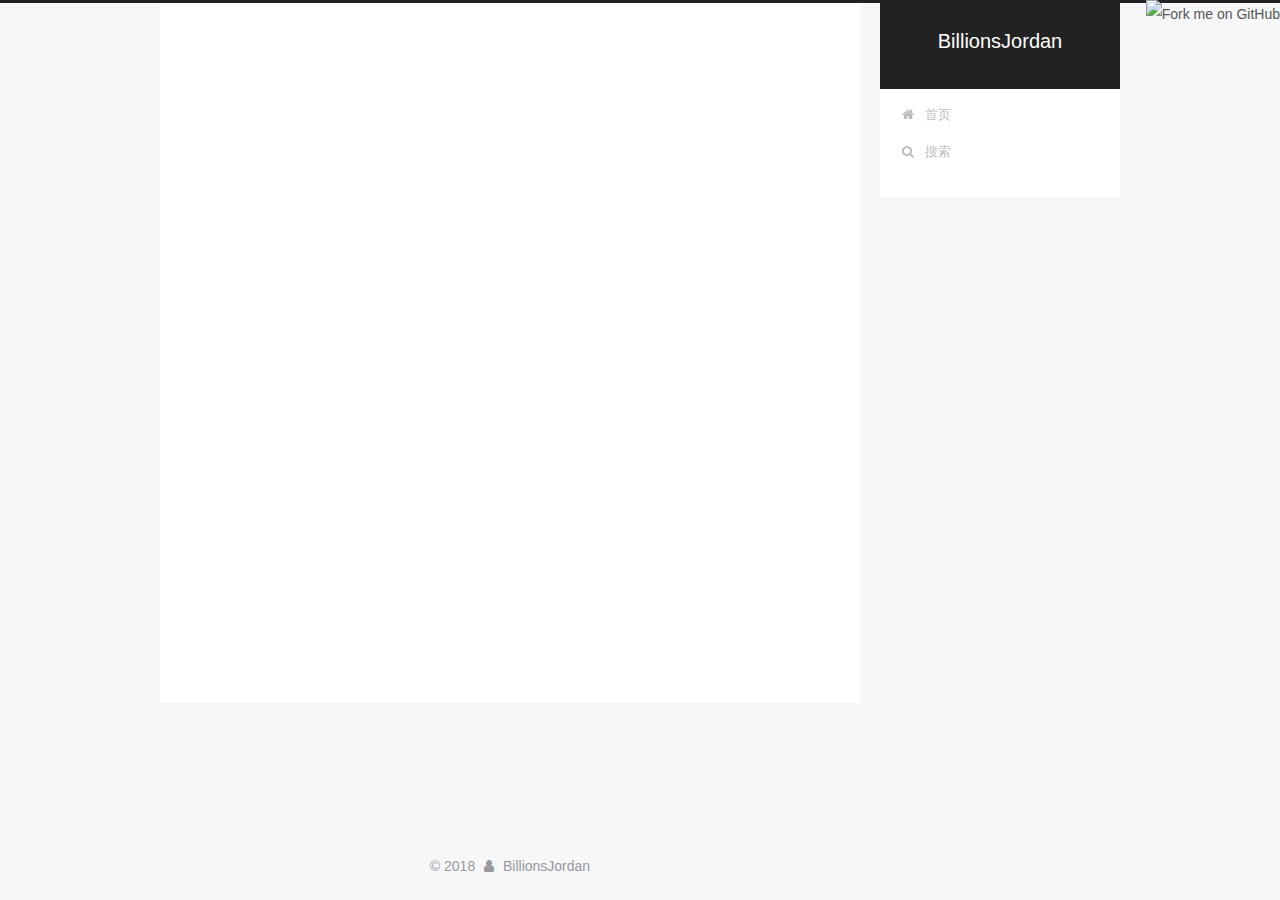
==== commit 5706049f: "hexo deploy" ====
--- a/index.html
+++ b/index.html
@@ -307,16 +307,11 @@
 
           
           
+		     &nbsp; | &nbsp;
              <span id="/2018/08/22/创建hexo博客的一些小点/" class="leancloud_visitors" data-flag-title="创建hexo博客的一些小点">
                 &nbsp;阅读次数
-			   <span class="post-meta-divider">|</span>
-               <span class="post-meta-item-icon">
-                 <i class="fa fa-eye"></i>
-               </span>
+			   
                
-                 <span class="post-meta-item-text">阅读次数&#58;</span>
-               
-                 <span class="leancloud-visitors-count"></span>
              </span>
           
 
--- a/css/main.css
+++ b/css/main.css
@@ -1933,7 +1933,7 @@
   width: 4px;
   height: 4px;
   border-radius: 50%;
-  background: #f54dd7;
+  background: #8261ee;
 }
 .links-of-blogroll {
   font-size: 13px;
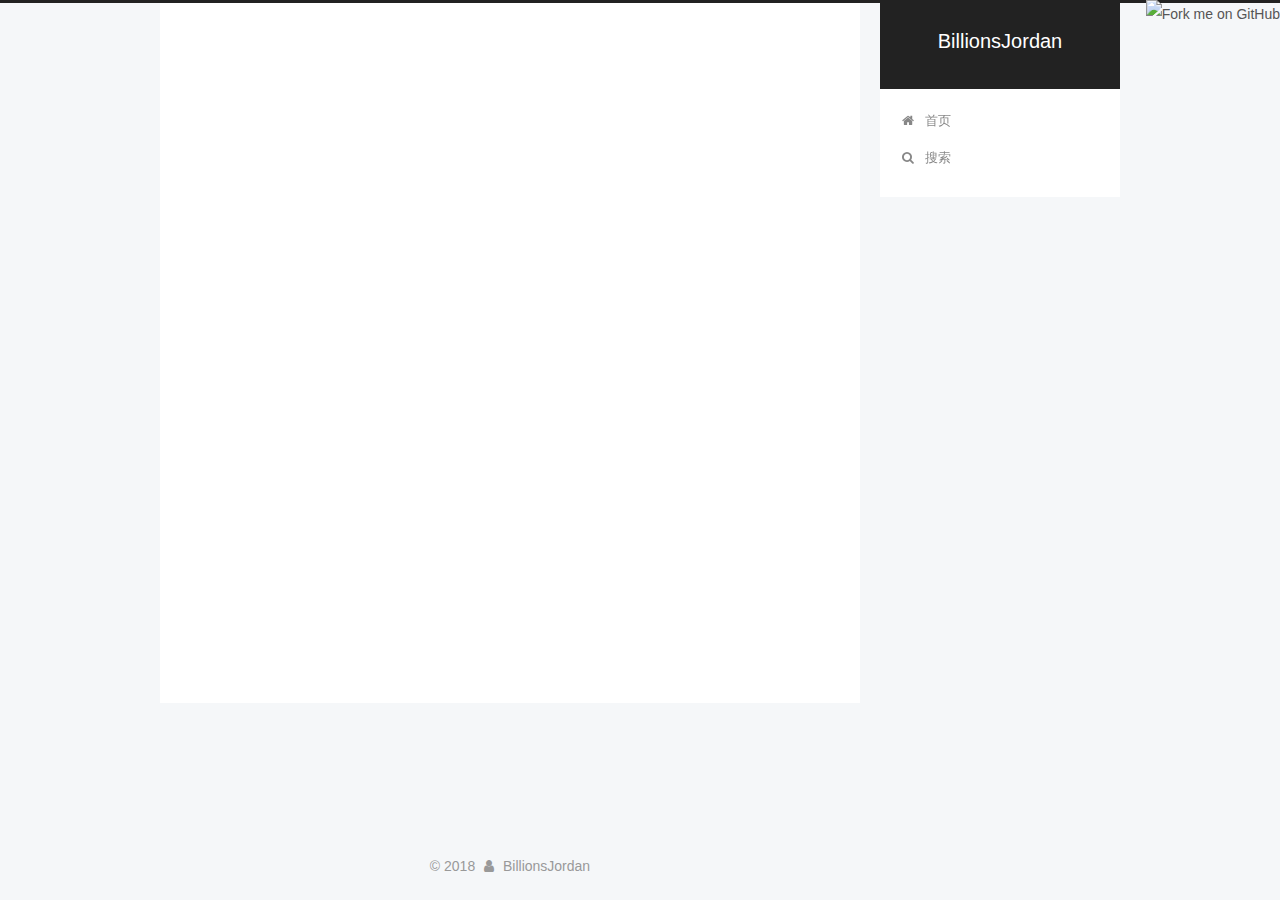
==== commit abbb06c3: "hexo deploy" ====
--- a/index.html
+++ b/index.html
@@ -1012,7 +1012,7 @@
 
   
   <script src="https://cdn1.lncld.net/static/js/av-core-mini-0.6.4.js"></script>
-  <script>AV.initialize("F7f2YlLB9B2sDqPc4RplpLB1-gzGzoHsz", "wRwfqCRdcYtzFv7EVg0cQFqX");</script>
+  <script>AV.initialize("5sIQjp6gQ1Gpo9eu67QJoUeV-gzGzoHsz", "969UcrDDFjJvyEzSlmJUKtOs");</script>
   <script>
     function showTime(Counter) {
       var query = new AV.Query(Counter);
@@ -1133,7 +1133,7 @@
   
   <!-- custom analytics part create by xiamo -->
 <script src="https://cdn1.lncld.net/static/js/av-core-mini-0.6.1.js"></script>
-<script>AV.initialize("F7f2YlLB9B2sDqPc4RplpLB1-gzGzoHsz", "wRwfqCRdcYtzFv7EVg0cQFqX");</script>
+<script>AV.initialize("5sIQjp6gQ1Gpo9eu67QJoUeV-gzGzoHsz", "969UcrDDFjJvyEzSlmJUKtOs");</script>
 <script>
 function showTime(Counter) {
 	var query = new AV.Query(Counter);
--- a/css/main.css
+++ b/css/main.css
@@ -1933,7 +1933,7 @@
   width: 4px;
   height: 4px;
   border-radius: 50%;
-  background: #8261ee;
+  background: #57ff3c;
 }
 .links-of-blogroll {
   font-size: 13px;
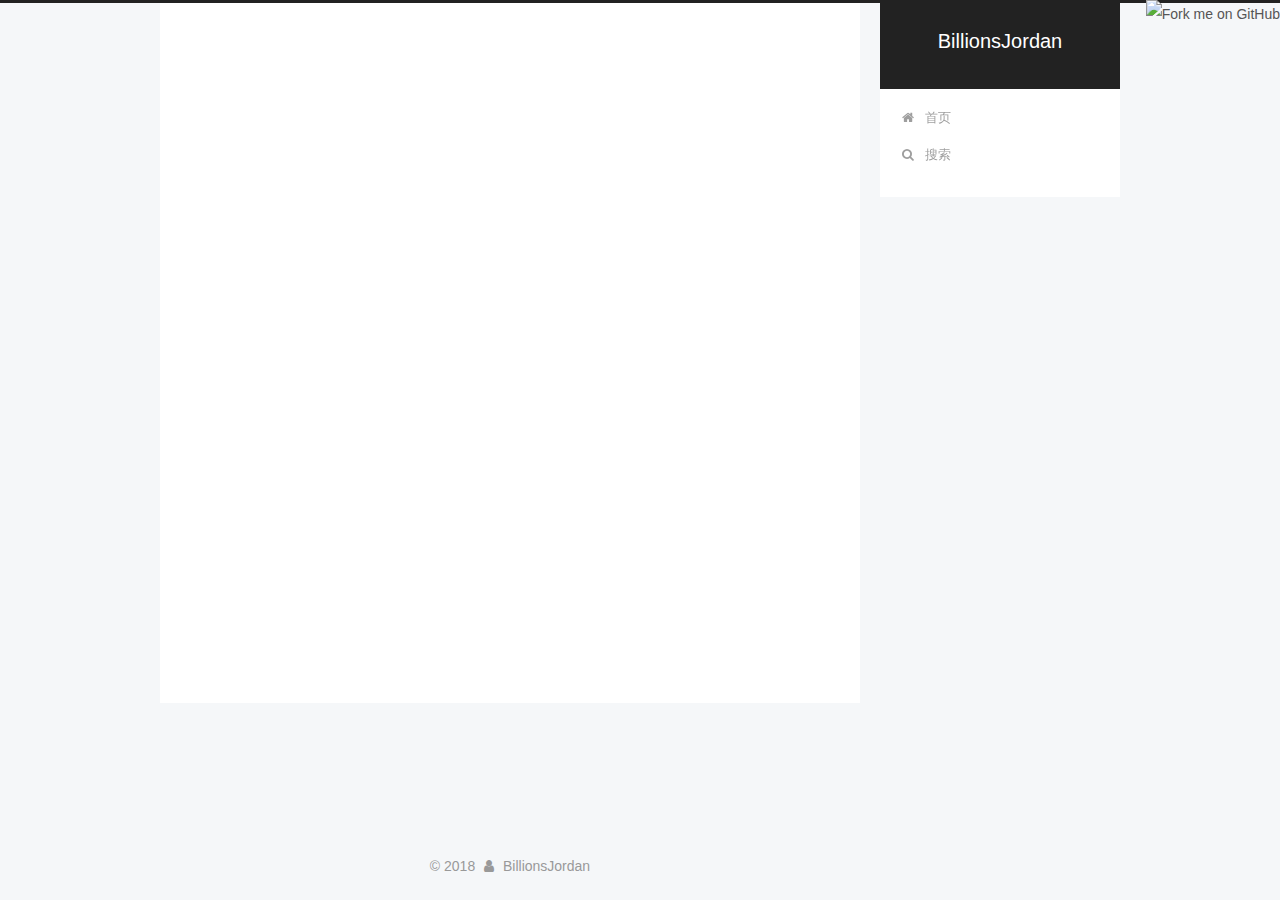
==== commit 410eb9a8: "hexo deploy" ====
--- a/index.html
+++ b/index.html
@@ -310,8 +310,14 @@
 		     &nbsp; | &nbsp;
              <span id="/2018/08/22/创建hexo博客的一些小点/" class="leancloud_visitors" data-flag-title="创建hexo博客的一些小点">
                 &nbsp;阅读次数
-			   
+			   <span class="post-meta-divider">|</span>
+               <span class="post-meta-item-icon">
+                 <i class="fa fa-eye"></i>
+               </span>
                
+                 <span class="post-meta-item-text">阅读次数&#58;</span>
+               
+                 <span class="leancloud-visitors-count"></span>
              </span>
           
 
--- a/css/main.css
+++ b/css/main.css
@@ -1933,7 +1933,7 @@
   width: 4px;
   height: 4px;
   border-radius: 50%;
-  background: #57ff3c;
+  background: #78d5f6;
 }
 .links-of-blogroll {
   font-size: 13px;
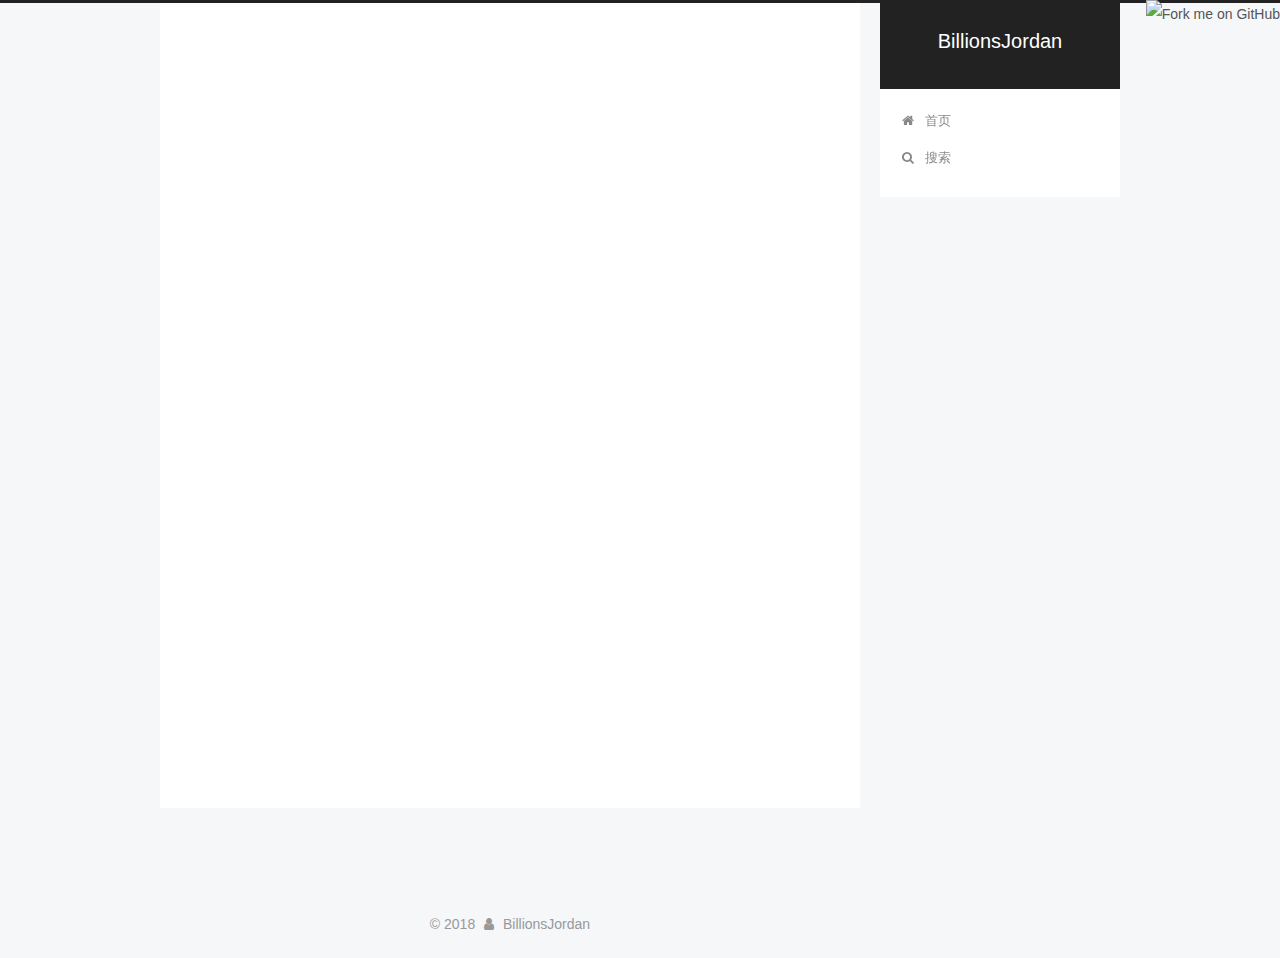
==== commit e0e53600: "hexo deploy" ====
--- a/index.html
+++ b/index.html
@@ -258,7 +258,7 @@
   
   
   <div class="post-block">
-    <link itemprop="mainEntityOfPage" href="http://yoursite.com/2018/08/22/创建hexo博客的一些小点/">
+    <link itemprop="mainEntityOfPage" href="http://yoursite.com/2018/08/31/初学javaEE的一些总结/">
 
     <span hidden itemprop="author" itemscope itemtype="http://schema.org/Person">
       <meta itemprop="name" content="BillionsJordan">
@@ -277,7 +277,7 @@
         
           <h1 class="post-title" itemprop="name headline">
                 
-                <a class="post-title-link" href="/2018/08/22/创建hexo博客的一些小点/" itemprop="url">创建hexo博客的一些小点</a></h1>
+                <a class="post-title-link" href="/2018/08/31/初学javaEE的一些总结/" itemprop="url">初学javaEE的一些总结</a></h1>
         
 
         <div class="post-meta">
@@ -289,6 +289,180 @@
               
                 <span class="post-meta-item-text">发表于</span>
               
+              <time title="创建于" itemprop="dateCreated datePublished" datetime="2018-08-31T11:09:01+08:00">
+                2018-08-31
+              </time>
+            
+
+            
+
+            
+          </span>
+
+          
+
+          
+            
+          
+
+          
+          
+             <span id="/2018/08/31/初学javaEE的一些总结/" class="leancloud_visitors" data-flag-title="初学javaEE的一些总结">
+               <span class="post-meta-divider">|</span>
+               <span class="post-meta-item-icon">
+                 <i class="fa fa-eye"></i>
+               </span>
+               
+                 <span class="post-meta-item-text">阅读次数&#58;</span>
+               
+                 <span class="leancloud-visitors-count"></span>
+             </span>
+          
+
+          
+
+          
+            <div class="post-wordcount">
+              
+                
+                <span class="post-meta-item-icon">
+                  <i class="fa fa-file-word-o"></i>
+                </span>
+                
+                  <span class="post-meta-item-text">字数统计&#58;</span>
+                
+                <span title="字数统计">
+                  845
+                </span>
+              
+
+              
+                <span class="post-meta-divider">|</span>
+              
+
+              
+                <span class="post-meta-item-icon">
+                  <i class="fa fa-clock-o"></i>
+                </span>
+                
+                  <span class="post-meta-item-text">阅读时长 &asymp;</span>
+                
+                <span title="阅读时长">
+                  3
+                </span>
+              
+            </div>
+          
+
+          
+
+        </div>
+      </header>
+    
+
+    
+    
+    
+    <div class="post-body" itemprop="articleBody">
+
+      
+      
+
+      
+        
+          
+          &nbsp;&nbsp;&nbsp;&nbsp;&nbsp;&nbsp;&nbsp;&nbsp;&nbsp;&nbsp;&nbsp;&nbsp;&nbsp;&nbsp;&nbsp;&nbsp;&nbsp;&nbsp;&nbsp;&nbsp;&nbsp;&nbsp;&nbsp;&nbsp;&nbsp;
+          ...
+          <!--noindex-->
+          <div class="post-button text-center">
+            <a class="btn" href="/2018/08/31/初学javaEE的一些总结/#more" rel="contents">
+              阅读全文 &raquo;
+            </a>
+          </div>
+          <!--/noindex-->
+        
+      
+    </div>
+    
+    
+    
+
+	<div>
+	
+	</div>
+	
+	
+    
+
+	
+    
+
+    
+	
+    <footer class="post-footer">
+      
+
+      
+
+      
+
+      
+      
+        <div class="post-eof"></div>
+      
+    </footer>
+  </div>
+  
+  
+  
+  </article>
+
+
+    
+      
+
+  
+
+  
+  
+  
+
+  <article class="post post-type-normal" itemscope itemtype="http://schema.org/Article">
+  
+  
+  
+  <div class="post-block">
+    <link itemprop="mainEntityOfPage" href="http://yoursite.com/2018/08/22/创建hexo博客的一些小点/">
+
+    <span hidden itemprop="author" itemscope itemtype="http://schema.org/Person">
+      <meta itemprop="name" content="BillionsJordan">
+      <meta itemprop="description" content="">
+      <meta itemprop="image" content="/uploads/avatar.png">
+    </span>
+
+    <span hidden itemprop="publisher" itemscope itemtype="http://schema.org/Organization">
+      <meta itemprop="name" content="BillionsJordan">
+    </span>
+
+    
+      <header class="post-header">
+
+        
+        
+          <h1 class="post-title" itemprop="name headline">
+                
+                <a class="post-title-link" href="/2018/08/22/创建hexo博客的一些小点/" itemprop="url">创建hexo博客的一些小点</a></h1>
+        
+
+        <div class="post-meta">
+          <span class="post-time">
+            
+              <span class="post-meta-item-icon">
+                <i class="fa fa-calendar-o"></i>
+              </span>
+              
+                <span class="post-meta-item-text">发表于</span>
+              
               <time title="创建于" itemprop="dateCreated datePublished" datetime="2018-08-22T10:45:50+08:00">
                 2018-08-22
               </time>
@@ -307,10 +481,8 @@
 
           
           
-		     &nbsp; | &nbsp;
              <span id="/2018/08/22/创建hexo博客的一些小点/" class="leancloud_visitors" data-flag-title="创建hexo博客的一些小点">
-                &nbsp;阅读次数
-			   <span class="post-meta-divider">|</span>
+               <span class="post-meta-divider">|</span>
                <span class="post-meta-item-icon">
                  <i class="fa fa-eye"></i>
                </span>
@@ -472,7 +644,7 @@
               
                 <a href="/archives">
               
-                  <span class="site-state-item-count">1</span>
+                  <span class="site-state-item-count">2</span>
                   <span class="site-state-item-name">日志</span>
                 </a>
               </div>
@@ -1136,89 +1308,5 @@
 
   
 
-  
-  <!-- custom analytics part create by xiamo -->
-<script src="https://cdn1.lncld.net/static/js/av-core-mini-0.6.1.js"></script>
-<script>AV.initialize("5sIQjp6gQ1Gpo9eu67QJoUeV-gzGzoHsz", "969UcrDDFjJvyEzSlmJUKtOs");</script>
-<script>
-function showTime(Counter) {
-	var query = new AV.Query(Counter);
-	$(".leancloud_visitors").each(function() {
-		var url = $(this).attr("id").trim();
-		query.equalTo("url", url);
-		query.find({
-			success: function(results) {
-				if (results.length == 0) {
-					var content = '0 ' + $(document.getElementById(url)).text();
-					$(document.getElementById(url)).text(content);
-					return;
-				}
-				for (var i = 0; i < results.length; i++) {
-					var object = results[i];
-					var content = object.get('time') + ' ' + $(document.getElementById(url)).text();
-					$(document.getElementById(url)).text(content);
-				}
-			},
-			error: function(object, error) {
-				console.log("Error: " + error.code + " " + error.message);
-			}
-		});
-
-	});
-}
-
-function addCount(Counter) {
-	var Counter = AV.Object.extend("Counter");
-	url = $(".leancloud_visitors").attr('id').trim();
-	title = $(".leancloud_visitors").attr('data-flag-title').trim();
-	var query = new AV.Query(Counter);
-	query.equalTo("url", url);
-	query.find({
-		success: function(results) {
-			if (results.length > 0) {
-				var counter = results[0];
-				counter.fetchWhenSave(true);
-				counter.increment("time");
-				counter.save(null, {
-					success: function(counter) {
-						var content =  counter.get('time') + ' ' + $(document.getElementById(url)).text();
-						$(document.getElementById(url)).text(content);
-					},
-					error: function(counter, error) {
-						console.log('Failed to save Visitor num, with error message: ' + error.message);
-					}
-				});
-			} else {
-				var newcounter = new Counter();
-				newcounter.set("title", title);
-				newcounter.set("url", url);
-				newcounter.set("time", 1);
-				newcounter.save(null, {
-					success: function(newcounter) {
-					    console.log("newcounter.get('time')="+newcounter.get('time'));
-						var content = newcounter.get('time') + ' ' + $(document.getElementById(url)).text();
-						$(document.getElementById(url)).text(content);
-					},
-					error: function(newcounter, error) {
-						console.log('Failed to create');
-					}
-				});
-			}
-		},
-		error: function(error) {
-			console.log('Error:' + error.code + " " + error.message);
-		}
-	});
-}
-$(function() {
-	var Counter = AV.Object.extend("Counter");
-	if ($('.leancloud_visitors').length == 1) {
-		addCount(Counter);
-	} else if ($('.post-title-link').length > 1) {
-		showTime(Counter);
-	}
-}); 
-</script>
-  
 </body>
 </html>
--- a/css/main.css
+++ b/css/main.css
@@ -1933,7 +1933,7 @@
   width: 4px;
   height: 4px;
   border-radius: 50%;
-  background: #78d5f6;
+  background: #63ff46;
 }
 .links-of-blogroll {
   font-size: 13px;
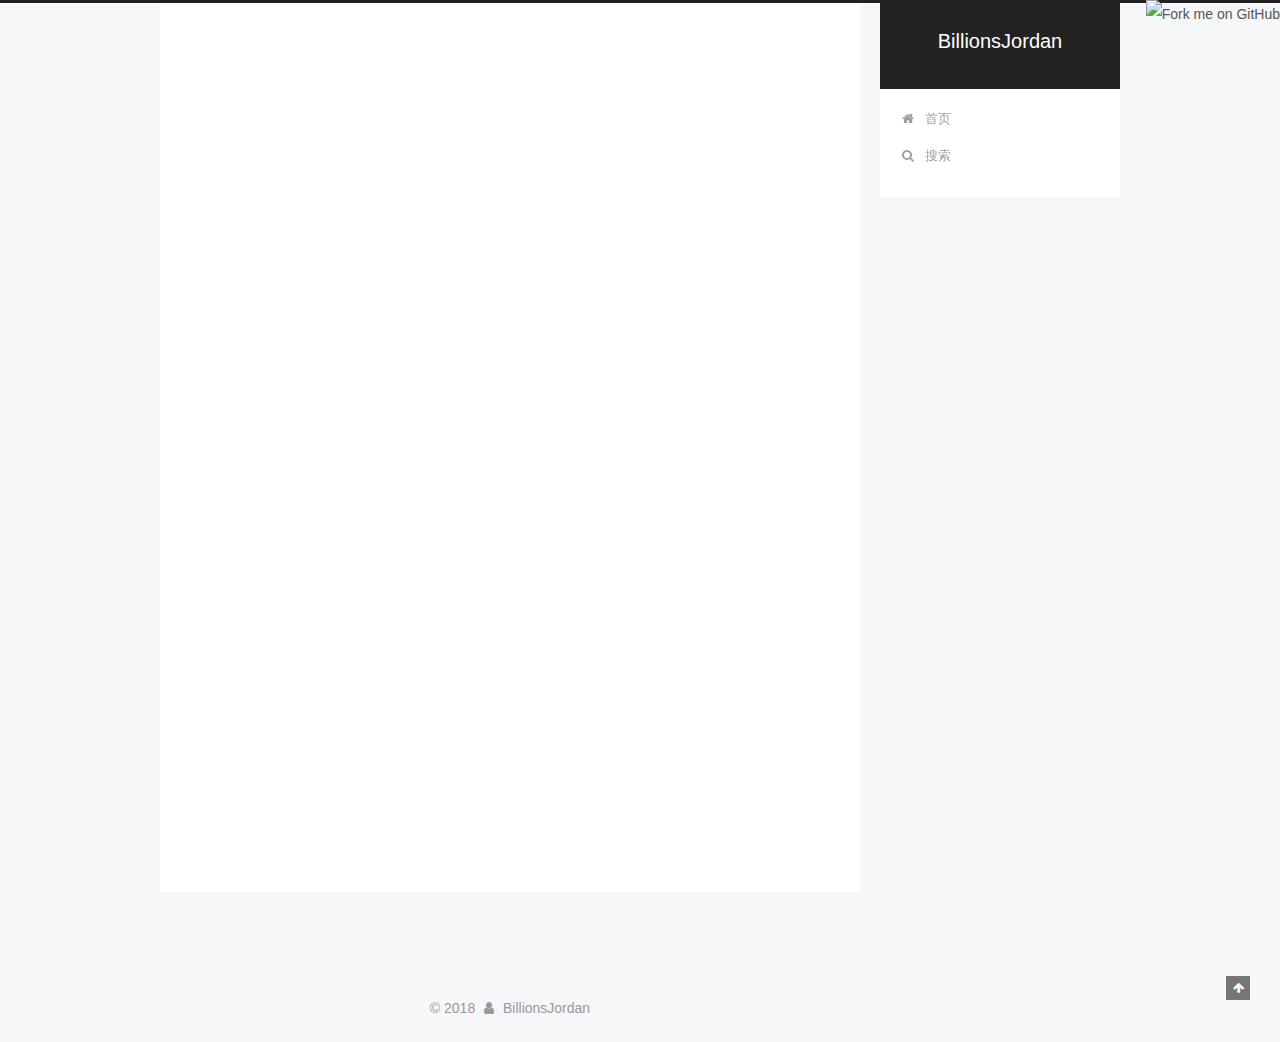
==== commit 4cdf247e: "hexo deploy" ====
--- a/index.html
+++ b/index.html
@@ -332,7 +332,7 @@
                   <span class="post-meta-item-text">字数统计&#58;</span>
                 
                 <span title="字数统计">
-                  845
+                  837
                 </span>
               
 
@@ -371,7 +371,7 @@
       
         
           
-          &nbsp;&nbsp;&nbsp;&nbsp;&nbsp;&nbsp;&nbsp;&nbsp;&nbsp;&nbsp;&nbsp;&nbsp;&nbsp;&nbsp;&nbsp;&nbsp;&nbsp;&nbsp;&nbsp;&nbsp;&nbsp;&nbsp;&nbsp;&nbsp;&nbsp;
+          1.总体架构做一个网页，总是需要在客户端与服务器进行交互。当有非常多的客户端时，交互会非常复杂，为了方便代码的管理，人们提出了几个层次：Dao层、service层、web层。如下其中，Dao层用于与数据库交互，本质上是对数据库进行增删改查，一般每个Dao类设置为具体的需要进行增删改查操作的对象。比如
           ...
           <!--noindex-->
           <div class="post-button text-center">
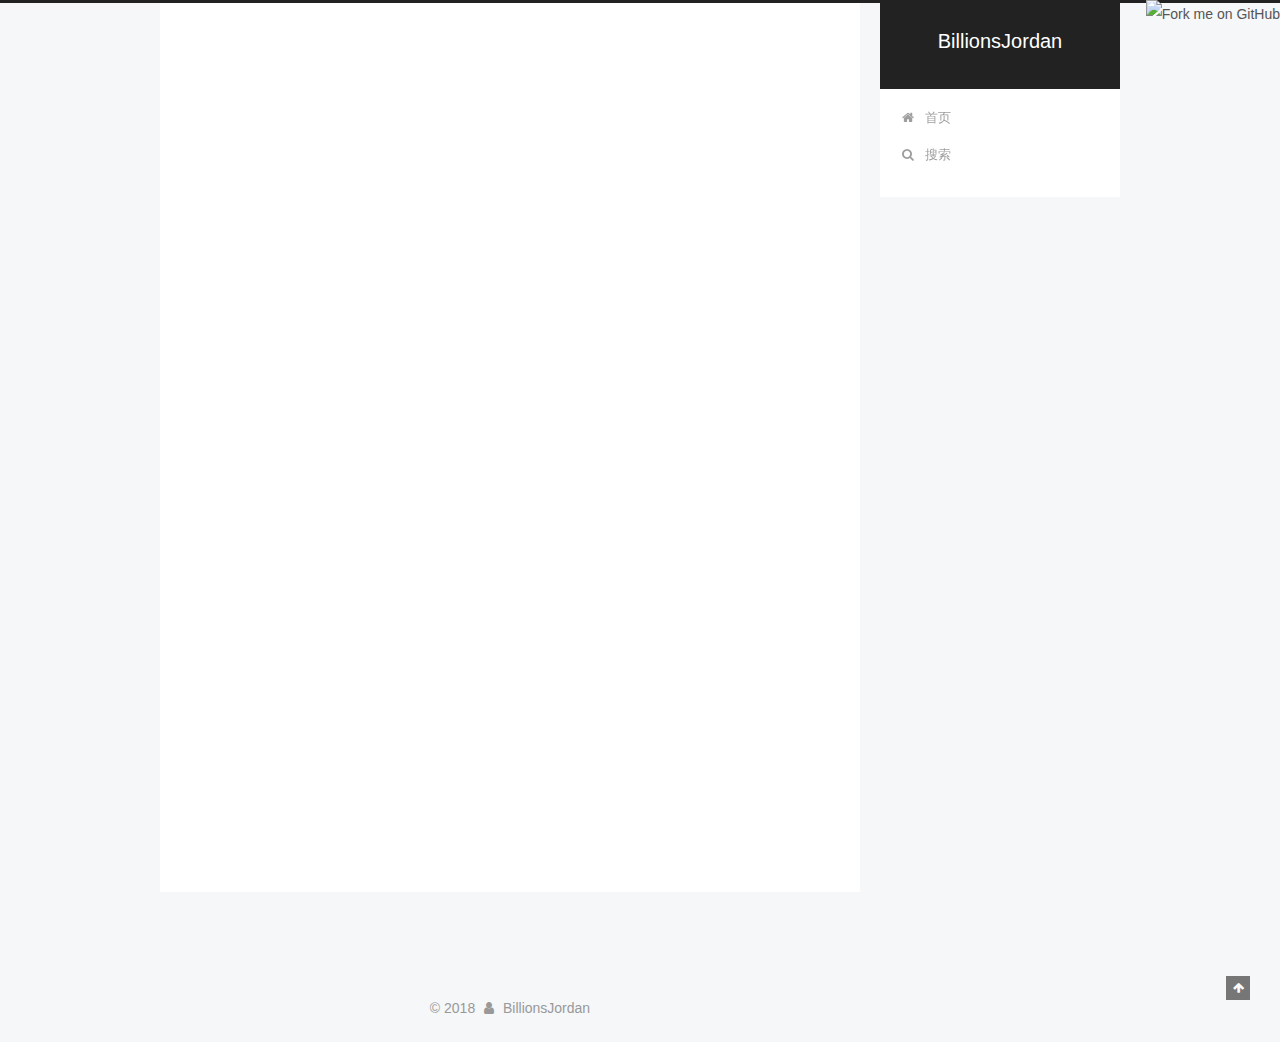
==== commit de79fb7c: "hexo deploy" ====
--- a/index.html
+++ b/index.html
@@ -332,7 +332,7 @@
                   <span class="post-meta-item-text">字数统计&#58;</span>
                 
                 <span title="字数统计">
-                  837
+                  832
                 </span>
               
 
@@ -371,7 +371,7 @@
       
         
           
-          1.总体架构做一个网页，总是需要在客户端与服务器进行交互。当有非常多的客户端时，交互会非常复杂，为了方便代码的管理，人们提出了几个层次：Dao层、service层、web层。如下其中，Dao层用于与数据库交互，本质上是对数据库进行增删改查，一般每个Dao类设置为具体的需要进行增删改查操作的对象。比如
+          总体架构做一个网页，总是需要在客户端与服务器进行交互。当有非常多的客户端时，交互会非常复杂，为了方便代码的管理，人们提出了几个层次：Dao层、service层、web层。如下其中，Dao层用于与数据库交互，本质上是对数据库进行增删改查，一般每个Dao类设置为具体的需要进行增删改查操作的对象。比如用户
           ...
           <!--noindex-->
           <div class="post-button text-center">
@@ -506,7 +506,7 @@
                   <span class="post-meta-item-text">字数统计&#58;</span>
                 
                 <span title="字数统计">
-                  551
+                  547
                 </span>
               
 
@@ -546,7 +546,7 @@
         
           
           本文不涉及到太具体的安装方法粗略总结一下：
-1.hexo-admin的作用&ensp; &emsp; 个人而言，还没有体会出太大的作用。&emsp; &emsp;1.hexo插入图片时，在创建md文件的同时需要创建一个同名文件夹，用来存储图片。而admin后台中的post新建md文件时并没有创建该文
+hexo-admin的作用&ensp; &emsp; 个人而言，还没有体会出太大的作用。&emsp; &emsp;1.hexo插入图片时，在创建md文件的同时需要创建一个同名文件夹，用来存储图片。而admin后台中的post新建md文件时并没有创建该文件夹
           ...
           <!--noindex-->
           <div class="post-button text-center">
